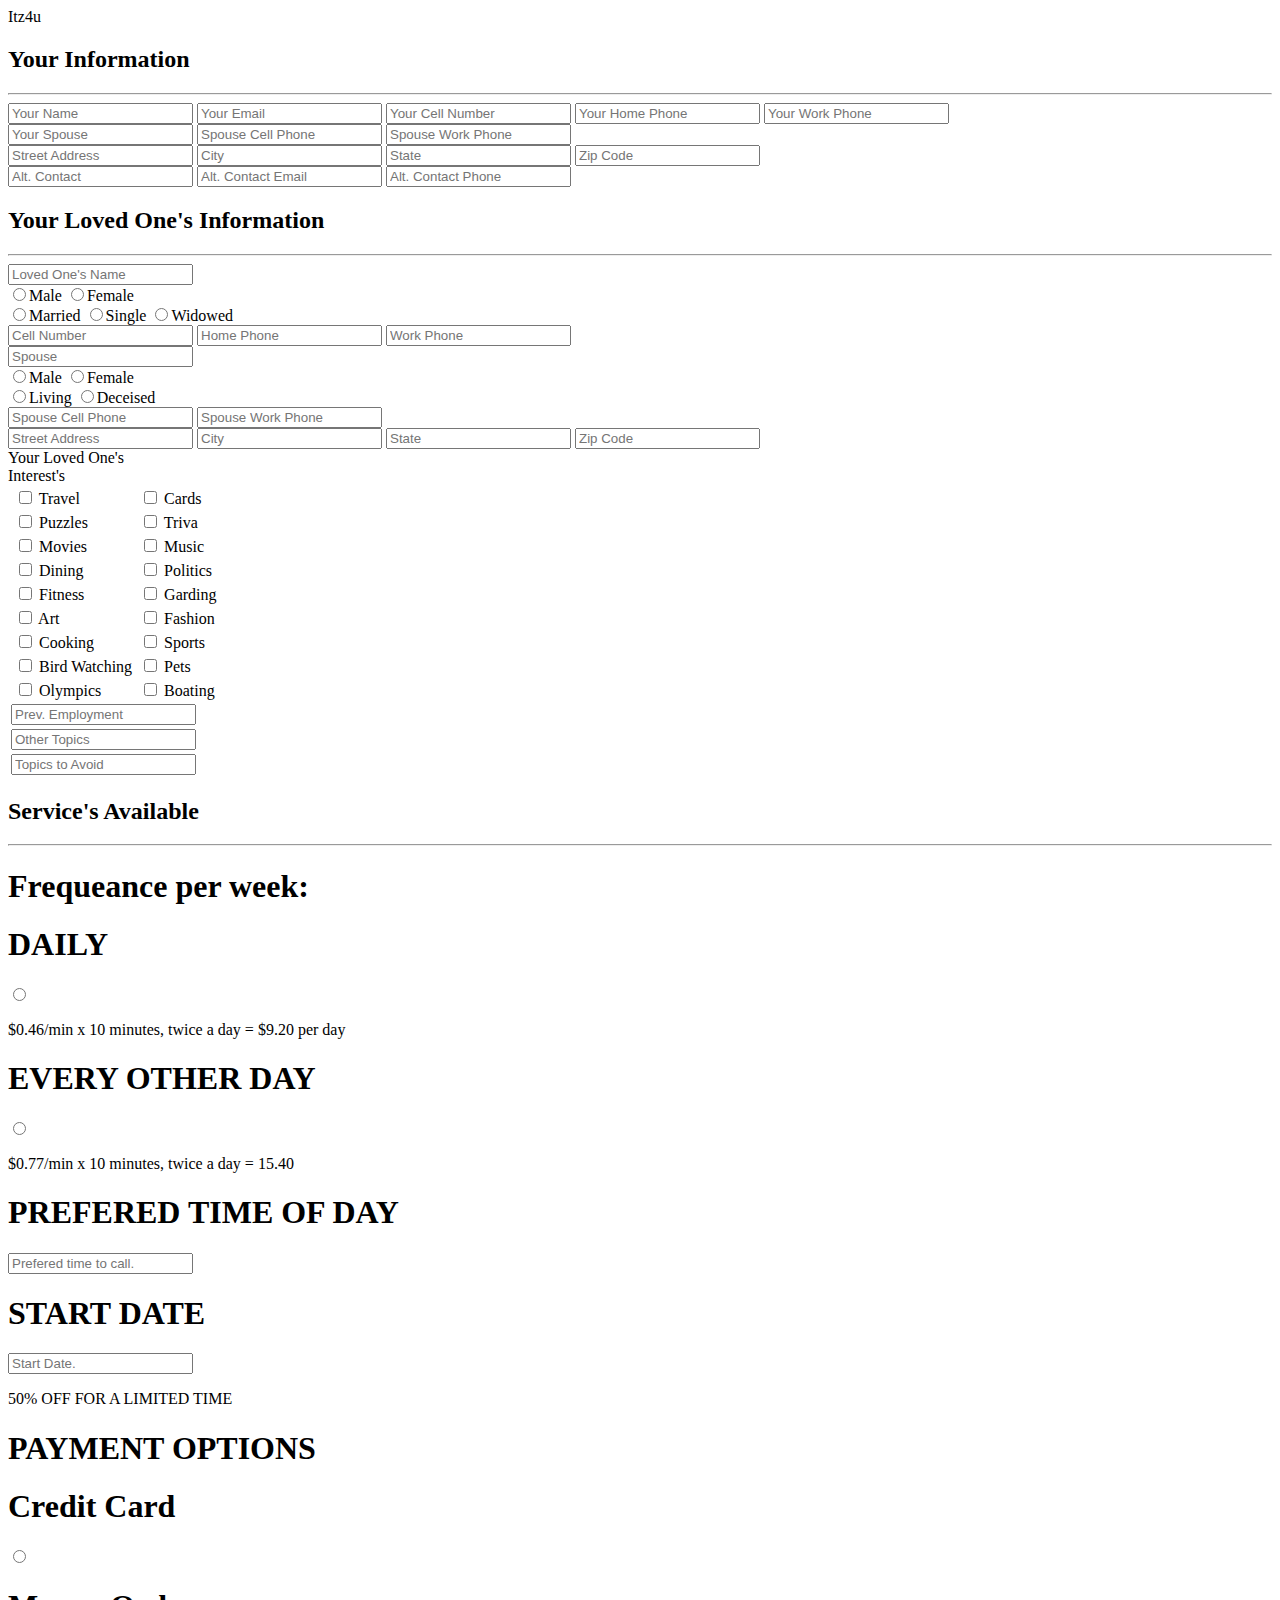
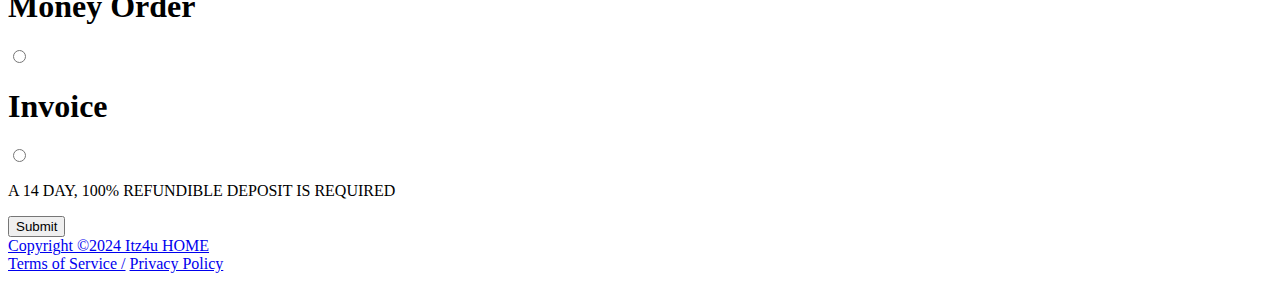
==== index.html @ ecced650 "Update and rename intake_elderly_three.html to index.html" ====
<!DOCTYPE html>
<html lang="en">
    <head>

    <meta charset="UTF-8">
    <meta http-equiv="X-UA-Compatible"content="IE=edge">
    <meta name= "viewport" content="width=device-width, initial-scale.0">
    <link rel="stylesheet" href="style.css">
    <title>Itz4u2 | Intake</title>
    <link rel="preconnect" href="https://fonts.googleapis.com">
    <link rel="preconnect" href="https://fonts.gstatic.com" crossorigin>
    <link href="https://fonts.googleapis.com/css2?family=Reenie+Beanie&family=Water+Brush&display=swap" rel="stylesheet">

</head>
<body>
    <!--this is the current intake form 03/21/2024-->
    <header class="homeContact">Itz<span class="red">4</span>u</header>
    
    <!--<div class="contact-container">-->
    <section class="intake-container">
        <form action="https://api.web3forms.com/submit" method="POST" class="intake-container"><!--class="contact-left">-->
            <section class="intake-left">
                <!--<div class="contact-left-title">-->
                <section class="intake-left-title">
                    <h2>Your Information</h2>
                    <hr>
                </section>
                
                <input type="hidden" name="access_key" value="d6e117aa-2dc9-40ef-9eb8-970bbde49632">
                <div class="your-info-1">
                    <input type="text" name="name" placeholder="Your Name" class="intake-contact-inputs" required>
                    <input type="email" name="email" placeholder="Your Email" class="intake-contact-inputs" required>
                    <input type="tel" name="cell phone" placeholder="Your Cell Number" class="intake-contact-inputs" optional>
                    <input type="tel" name="home phone" placeholder="Your Home Phone" class="intake-contact-inputs" optional>
                    <input type="tel" name="work phone" placeholder="Your Work Phone" class="intake-contact-inputs" optional>
                </div>
                <div class="your-info-2">
                    <input type="text" name="spouse" placeholder="Your Spouse" class="intake-contact-inputs" optional>
                    <input type="tel" name="spouse cell phone" placeholder="Spouse Cell Phone" class="intake-contact-inputs" optional>
                    <input type="tel" name="spouse work phone" placeholder="Spouse Work Phone" class="intake-contact-inputs" optional>
                </div>
                <div class="your-info-3">
                    <input type="text" name="street address" placeholder="Street Address" class="intake-contact-inputs" required>
                    <input type="text" name="city" placeholder="City" class="intake-contact-inputs" required>
                    <input type="text" name="state" placeholder="State" class="intake-contact-inputs" required>
                    <input type="text" name="zip code" placeholder="Zip Code" class="intake-contact-inputs" required>
                </div>
                <div class="your-info-4">
                    <input type="text" name="alt contact" placeholder="Alt. Contact" class="intake-contact-inputs" optional>
                    <input type="email" name="alt contact email" placeholder="Alt. Contact Email" class="intake-contact-inputs" optional>
                    <input type="tel" name="alt contact phone" placeholder="Alt. Contact Phone" class="intake-contact-inputs" optional>
                </div>
            </section> 
        
            <section class="intake-right">
            
                <section class="intake-left-title">
                    <h2>Your Loved One's Information</h2>
                    <hr>
                </section>
                <div class="your-info-1">
                    <input type="text" name="target name" placeholder="Loved One's Name" class="intake-contact-inputs" required>
                    <div class="radio-btn">
                        <input type="radio" name="targetsex" name="gender" value="male" class="radio-btn"/><label for="gender">Male</label>
                        <input type="radio" name="targetsex" name="gender" value="female" class="radio-btn"/><label for="gender">Female</label>
                    </div>
                </div>
                <div class="your-info-1">
                    <div class="radio-btn">
                        
                        <input type="radio" name="targetmarried" name="married" value="married" class="radio-btn"/><label for="married">Married</label>
                        <input type="radio" name="targetmarried" name="single" value="single" class="radio-btn"/><label for="single">Single</label>
                        <input type="radio" name="targetmarried" name="widowed" value="widowed" class="radio-btn"/><label for="widowed">Widowed</label>
                        
                    </div>
                </div>
                <div class="your-info-1">
                    <input type="tel" name="target cell phone" placeholder="Cell Number" class="intake-contact-inputs" optional>
                    <input type="tel" name="target home phone" placeholder="Home Phone" class="intake-contact-inputs" optional>
                    <input type="tel" name="target work phone" placeholder="Work Phone" class="intake-contact-inputs" optional>
                </div>
                <div class="your-info-1">
                    <input type="text" name="target spouse" placeholder="Spouse" class="intake-contact-inputs" optional>
                    <div class="radio-btn">
                        <input type="radio" name="spousesex" name="gender" value="male" class="radio-btn"/><label for="gender">Male</label>
                        <input type="radio" name="spousesex" name="gender" value="female" class="radio-btn"/><label for="gender">Female</label>
                        </div>
                    <div class="radio-btn">
                        <input type="radio" name="spouse lvg" value="living" class="radio-btn"/><label for="living">Living</label>
                        <input type="radio" name="spouse lvg" value="living" class="radio-btn"/><label for="living">Deceised</label>
                    </div>
                </div>
                <div class="your-info-2">
                        <input type="tel" name="target spouse cell phone" placeholder="Spouse Cell Phone" class="intake-contact-inputs" optional>
                        <input type="tel" name="target spouse work phone" placeholder="Spouse Work Phone" class="intake-contact-inputs" optional>
                </div>
                <div class="your-info-3">
                    <input type="text" name="target street address" placeholder="Street Address" class="intake-contact-inputs" optional>
                    <input type="text" name="target city" placeholder="City" class="intake-contact-inputs" optional>
                    <input type="text" name="target state" placeholder="State" class="intake-contact-inputs" optional>
                    <input type="text" name="zipcode" placeholder="Zip Code" class="intake-contact-inputs" optional>
                </div>
                
        </section>

        <table class="tbl-int">
            <thead>
                <figcaption>Your Loved One's</figcaption>
                <figcaption>Interest's</figcaption>
                
            </thead>
            <tbody>
            <tr>
                <td class="input-two">&nbsp;<input type="checkbox" id="travel" name="interest" value="travel"> Travel</td>
                <td class="input-two">&nbsp;<input type="checkbox" id="cards" name="interest" value="cards"/><label>  Cards</label></td>
            </tr>
            <tr>
                <td>&nbsp;<input type="checkbox" id="puzzles" name="interest" value="puzzles"/><label>    Puzzles</label></td>
                <td>&nbsp;<input type="checkbox" id="triva" name="interest" value="trvia"/><label>  Triva</label></td>
            </tr>
                <td>&nbsp;<input type="checkbox" id="movies" name="interest" value="movies"/><label>  Movies</label></td>
                <td>&nbsp;<input type="checkbox" id="music" name="interest" value="music" /><label>  Music</label></td>
            <tr>
                <td>&nbsp;<input type="checkbox" id="dining" name="interest" value="dining" /><label>  Dining</label></td>
                <td>&nbsp;<input type="checkbox" id="politics" name="interest" value="politics"/><label>  Politics</label></td>
            </tr>
            <tr>     
                <td>&nbsp;<input type="checkbox" id="fitness" name="interest" value="fitness" /><label>  Fitness</label></td>
                <td>&nbsp;<input type="checkbox" id="garding" name="interest" value="garding" /><label>  Garding</label></td>
            </tr>
            <tr>
                <td>&nbsp;<input type="checkbox" id="art" name="interest" value="art"/><label>  Art</label></td>
                <td>&nbsp;<input type="checkbox" id="fashion" name="interest" value="fashion"/><label>  Fashion</label></td>
            </tr>
            <tr>
                <td>&nbsp;<input type="checkbox" id="cooking" name="interest" value="cooking"/><label>  Cooking</label></td>
                <td>&nbsp;<input type="checkbox" id="sports" name="interest" value="sports"/><label>  Sports</label></td>
            </tr>
            <tr>
                <td>&nbsp;<input type="checkbox" id="bird watching" name="interest" value="bird watching"/><label>  Bird Watching</label></td>
                <td>&nbsp;<input type="checkbox" id="pets" name="interest" value="pets" /><label>  Pets</label></td>
            </tr>
            <tr>        
                <td>&nbsp;<input type="checkbox" id="olympics" name="interest" value="olympics" /><label>  Olympics</label></td>
                <td>&nbsp;<input type="checkbox" id="boating" name="interest" value="boating"/><label>  Boating &nbsp; &nbsp;</label></td>
            </tr>
            <tr>
                <td class="input-one" colspan="2"><input type="text" id="otherinterest" name="prev employment" placeholder="Prev. Employment" class="radio-btn-2" aria-label="Other interest"/></td>
            </tr>
            <tr>
                <td colspan="2"><input type="text" id="otherinterest" name="other" placeholder="Other Topics" class="radio-btn-2" aria-label="Other interest"/></td>
            </tr>
            <tr>
                <td colspan="2"><input type="text" id="otherinterest" name="topics to avoid" placeholder="Topics to Avoid" class="radio-btn-3" aria-label="Other interest"/></td>

            </tr>
        
            </tbody>  
        </table>

        <section class="intake-right">
            
            <section class="intake-left-title">
                <h2>Service's Available</h2>
                <hr>
            </section>
            <div class="intake-info-1">
                <h1>Frequeance per week:</h1>
        
                <div class="intake-info-1">

            <h1>DAILY</h1>
                    <input type="radio" name="daily" value="daily" class="radio-btn"/>
                    <p>$0.46/min x 10 minutes, twice a day = $9.20 per day</p>

                    <h1>EVERY OTHER DAY</h1>
                    <input type="radio" name="daily" value="every other day" class="radio-btn"/>
                    <p>$0.77/min x 10 minutes, twice a day = 15.40</p>

                    <h1>PREFERED TIME OF DAY</h1>
                    <input type="text" id="time" name="time" placeholder="Prefered time to call." class="radio-btn-3">

                    <h1>START DATE</h1>
                    <input type="text" id="start date" name="time" placeholder="Start Date." class="radio-btn-3">
                    
                </div>
                <div class="fifty-off">
                <div class="radio-btn">
                    <p class="50off">50% OFF FOR A LIMITED TIME</p>
                </div>
                </div>


                
            </div>
            <div class="intake-info-1">
            
                    <h1>PAYMENT OPTIONS</h1>
                    <h1>Credit Card</h1>
                    <input type="radio" name="payment" name="c/c" value="c/c" class="radio-btn"/>
                    <h1>Money Order</h1>
                    <input type="radio" name="payment" name="money order" value="money order" class="radio-btn"/>
                    <h1>Invoice</h1>
                    <input type="radio" name="payment" name="invoice" value="invoice" class="radio-btn"/>
                    
        
                <p class="intake-p-refund"> A 14 DAY, 100% REFUNDIBLE DEPOSIT IS REQUIRED </p>
            </div>
        </section>

    
                <button id="btn-intk" type="submit">Submit</button>
                        
  
            

                    <!--</form> -->

                <!--<input type="hidden" name="_next" value="https://yourdomain.co/thanks.html">-->
                <input type="hidden" name="_subject" subject-line="Itz4u Intake Form"value="New submission from ITZ4u!">

            
        </form>    
    
        
    </section>

</body>

<footer class="intake-foot">
    <a class="copyRight" href="copyRight.html">Copyright &copy;2024 Itz<span class="red">4</span>u</a><a class="copyRight" href="index.html"> HOME</a>
    <br>
    <a class="copyRight" href="term_of_service.html">Terms of Service /</a>
    <a class="copyRight" href="privacy-policy.html">Privacy Policy</a>
</footer>





</html>
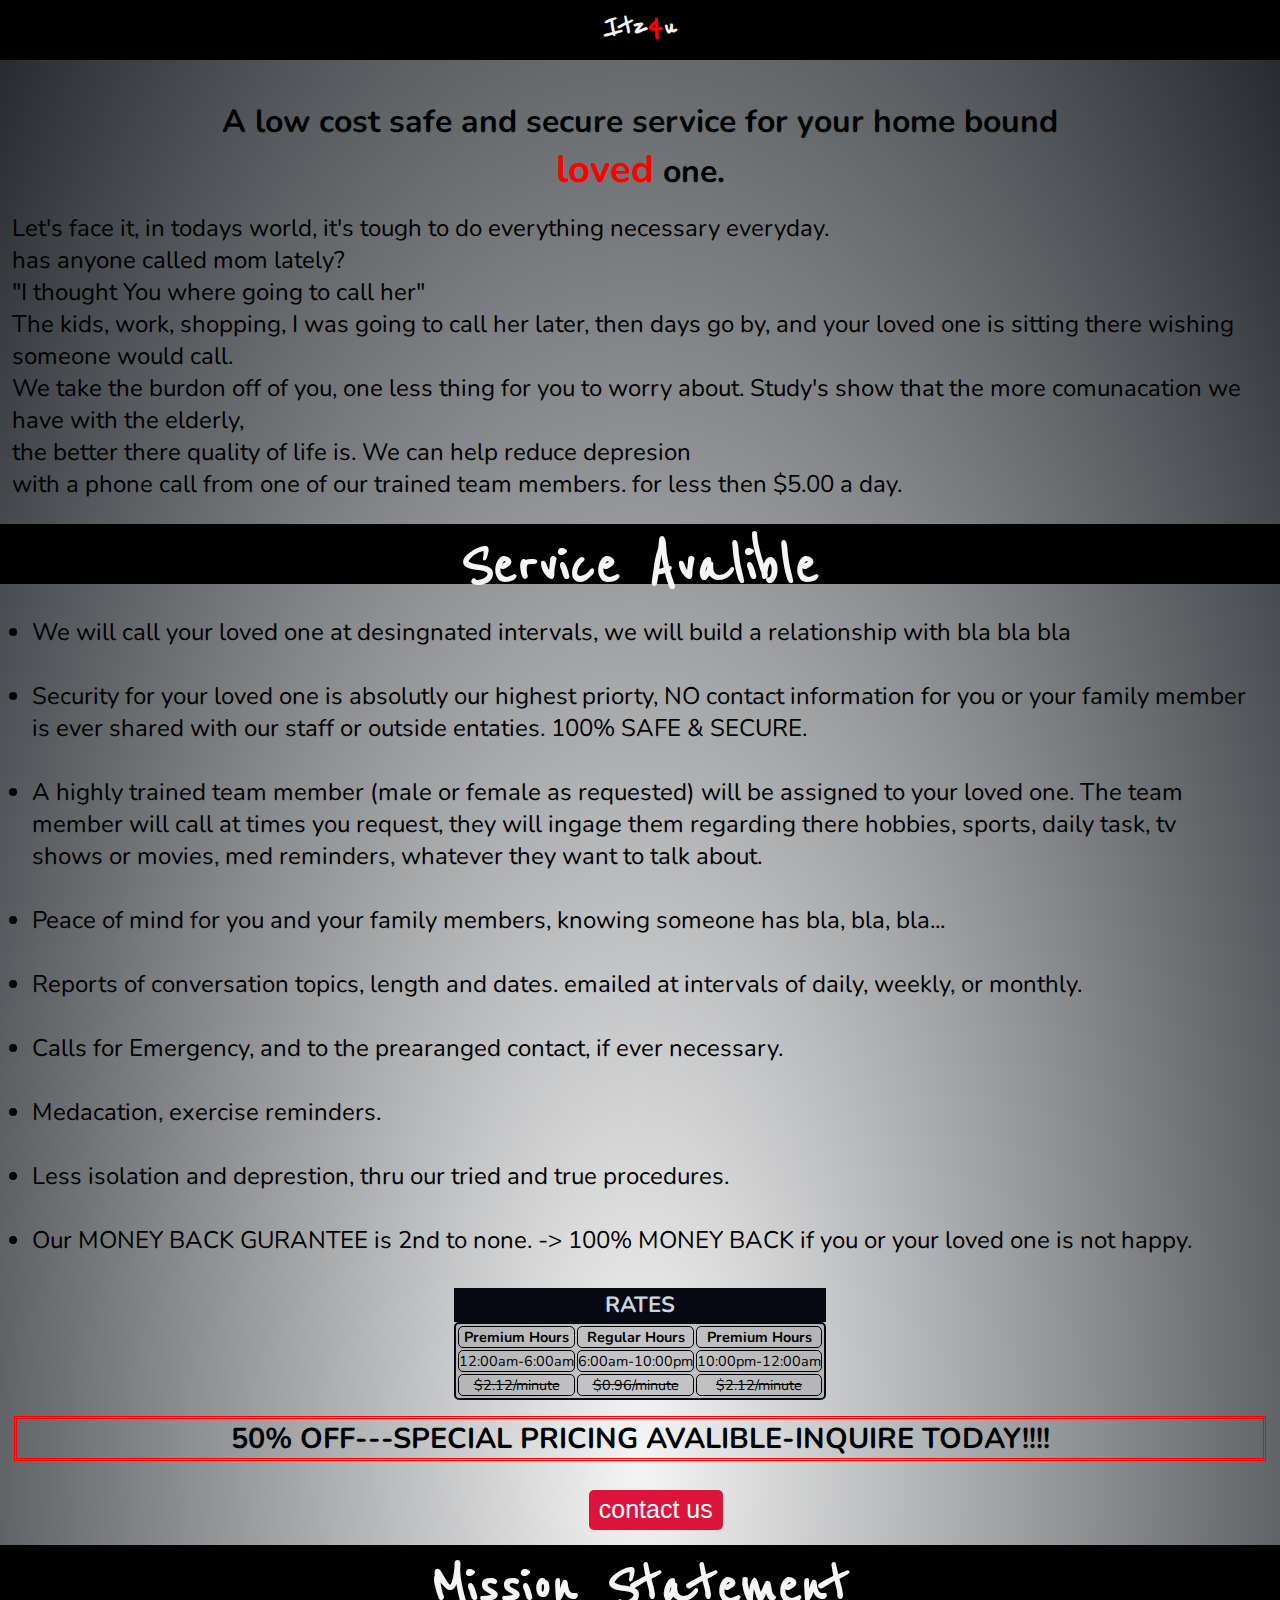
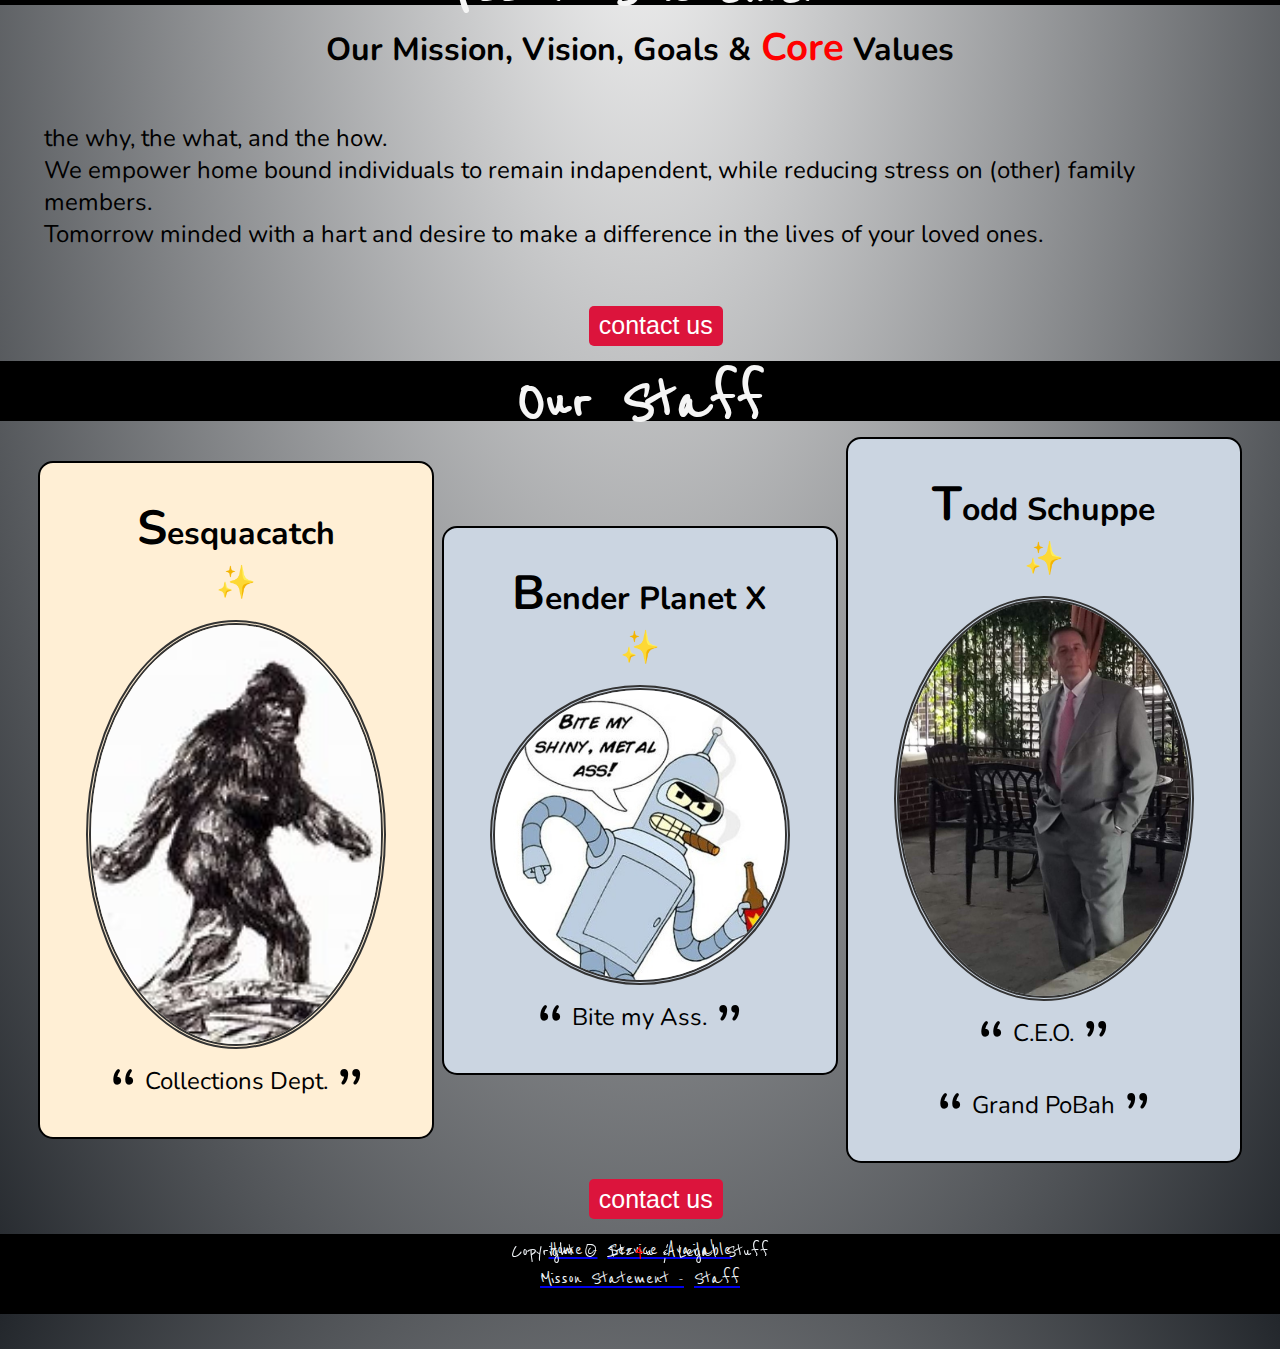
==== commit 81b7b77f: "Add files via upload" ====
--- a/index.html
+++ b/index.html
@@ -1,241 +1,225 @@
-<!DOCTYPE html>
-<html lang="en">
-    <head>
-
-    <meta charset="UTF-8">
-    <meta http-equiv="X-UA-Compatible"content="IE=edge">
-    <meta name= "viewport" content="width=device-width, initial-scale.0">
-    <link rel="stylesheet" href="style.css">
-    <title>Itz4u2 | Intake</title>
-    <link rel="preconnect" href="https://fonts.googleapis.com">
-    <link rel="preconnect" href="https://fonts.gstatic.com" crossorigin>
-    <link href="https://fonts.googleapis.com/css2?family=Reenie+Beanie&family=Water+Brush&display=swap" rel="stylesheet">
-
-</head>
-<body>
-    <!--this is the current intake form 03/21/2024-->
-    <header class="homeContact">Itz<span class="red">4</span>u</header>
-    
-    <!--<div class="contact-container">-->
-    <section class="intake-container">
-        <form action="https://api.web3forms.com/submit" method="POST" class="intake-container"><!--class="contact-left">-->
-            <section class="intake-left">
-                <!--<div class="contact-left-title">-->
-                <section class="intake-left-title">
-                    <h2>Your Information</h2>
-                    <hr>
-                </section>
-                
-                <input type="hidden" name="access_key" value="d6e117aa-2dc9-40ef-9eb8-970bbde49632">
-                <div class="your-info-1">
-                    <input type="text" name="name" placeholder="Your Name" class="intake-contact-inputs" required>
-                    <input type="email" name="email" placeholder="Your Email" class="intake-contact-inputs" required>
-                    <input type="tel" name="cell phone" placeholder="Your Cell Number" class="intake-contact-inputs" optional>
-                    <input type="tel" name="home phone" placeholder="Your Home Phone" class="intake-contact-inputs" optional>
-                    <input type="tel" name="work phone" placeholder="Your Work Phone" class="intake-contact-inputs" optional>
-                </div>
-                <div class="your-info-2">
-                    <input type="text" name="spouse" placeholder="Your Spouse" class="intake-contact-inputs" optional>
-                    <input type="tel" name="spouse cell phone" placeholder="Spouse Cell Phone" class="intake-contact-inputs" optional>
-                    <input type="tel" name="spouse work phone" placeholder="Spouse Work Phone" class="intake-contact-inputs" optional>
-                </div>
-                <div class="your-info-3">
-                    <input type="text" name="street address" placeholder="Street Address" class="intake-contact-inputs" required>
-                    <input type="text" name="city" placeholder="City" class="intake-contact-inputs" required>
-                    <input type="text" name="state" placeholder="State" class="intake-contact-inputs" required>
-                    <input type="text" name="zip code" placeholder="Zip Code" class="intake-contact-inputs" required>
-                </div>
-                <div class="your-info-4">
-                    <input type="text" name="alt contact" placeholder="Alt. Contact" class="intake-contact-inputs" optional>
-                    <input type="email" name="alt contact email" placeholder="Alt. Contact Email" class="intake-contact-inputs" optional>
-                    <input type="tel" name="alt contact phone" placeholder="Alt. Contact Phone" class="intake-contact-inputs" optional>
-                </div>
-            </section> 
-        
-            <section class="intake-right">
-            
-                <section class="intake-left-title">
-                    <h2>Your Loved One's Information</h2>
-                    <hr>
-                </section>
-                <div class="your-info-1">
-                    <input type="text" name="target name" placeholder="Loved One's Name" class="intake-contact-inputs" required>
-                    <div class="radio-btn">
-                        <input type="radio" name="targetsex" name="gender" value="male" class="radio-btn"/><label for="gender">Male</label>
-                        <input type="radio" name="targetsex" name="gender" value="female" class="radio-btn"/><label for="gender">Female</label>
-                    </div>
-                </div>
-                <div class="your-info-1">
-                    <div class="radio-btn">
-                        
-                        <input type="radio" name="targetmarried" name="married" value="married" class="radio-btn"/><label for="married">Married</label>
-                        <input type="radio" name="targetmarried" name="single" value="single" class="radio-btn"/><label for="single">Single</label>
-                        <input type="radio" name="targetmarried" name="widowed" value="widowed" class="radio-btn"/><label for="widowed">Widowed</label>
-                        
-                    </div>
-                </div>
-                <div class="your-info-1">
-                    <input type="tel" name="target cell phone" placeholder="Cell Number" class="intake-contact-inputs" optional>
-                    <input type="tel" name="target home phone" placeholder="Home Phone" class="intake-contact-inputs" optional>
-                    <input type="tel" name="target work phone" placeholder="Work Phone" class="intake-contact-inputs" optional>
-                </div>
-                <div class="your-info-1">
-                    <input type="text" name="target spouse" placeholder="Spouse" class="intake-contact-inputs" optional>
-                    <div class="radio-btn">
-                        <input type="radio" name="spousesex" name="gender" value="male" class="radio-btn"/><label for="gender">Male</label>
-                        <input type="radio" name="spousesex" name="gender" value="female" class="radio-btn"/><label for="gender">Female</label>
-                        </div>
-                    <div class="radio-btn">
-                        <input type="radio" name="spouse lvg" value="living" class="radio-btn"/><label for="living">Living</label>
-                        <input type="radio" name="spouse lvg" value="living" class="radio-btn"/><label for="living">Deceised</label>
-                    </div>
-                </div>
-                <div class="your-info-2">
-                        <input type="tel" name="target spouse cell phone" placeholder="Spouse Cell Phone" class="intake-contact-inputs" optional>
-                        <input type="tel" name="target spouse work phone" placeholder="Spouse Work Phone" class="intake-contact-inputs" optional>
-                </div>
-                <div class="your-info-3">
-                    <input type="text" name="target street address" placeholder="Street Address" class="intake-contact-inputs" optional>
-                    <input type="text" name="target city" placeholder="City" class="intake-contact-inputs" optional>
-                    <input type="text" name="target state" placeholder="State" class="intake-contact-inputs" optional>
-                    <input type="text" name="zipcode" placeholder="Zip Code" class="intake-contact-inputs" optional>
-                </div>
-                
-        </section>
-
-        <table class="tbl-int">
-            <thead>
-                <figcaption>Your Loved One's</figcaption>
-                <figcaption>Interest's</figcaption>
-                
-            </thead>
-            <tbody>
-            <tr>
-                <td class="input-two">&nbsp;<input type="checkbox" id="travel" name="interest" value="travel"> Travel</td>
-                <td class="input-two">&nbsp;<input type="checkbox" id="cards" name="interest" value="cards"/><label>  Cards</label></td>
-            </tr>
-            <tr>
-                <td>&nbsp;<input type="checkbox" id="puzzles" name="interest" value="puzzles"/><label>    Puzzles</label></td>
-                <td>&nbsp;<input type="checkbox" id="triva" name="interest" value="trvia"/><label>  Triva</label></td>
-            </tr>
-                <td>&nbsp;<input type="checkbox" id="movies" name="interest" value="movies"/><label>  Movies</label></td>
-                <td>&nbsp;<input type="checkbox" id="music" name="interest" value="music" /><label>  Music</label></td>
-            <tr>
-                <td>&nbsp;<input type="checkbox" id="dining" name="interest" value="dining" /><label>  Dining</label></td>
-                <td>&nbsp;<input type="checkbox" id="politics" name="interest" value="politics"/><label>  Politics</label></td>
-            </tr>
-            <tr>     
-                <td>&nbsp;<input type="checkbox" id="fitness" name="interest" value="fitness" /><label>  Fitness</label></td>
-                <td>&nbsp;<input type="checkbox" id="garding" name="interest" value="garding" /><label>  Garding</label></td>
-            </tr>
-            <tr>
-                <td>&nbsp;<input type="checkbox" id="art" name="interest" value="art"/><label>  Art</label></td>
-                <td>&nbsp;<input type="checkbox" id="fashion" name="interest" value="fashion"/><label>  Fashion</label></td>
-            </tr>
-            <tr>
-                <td>&nbsp;<input type="checkbox" id="cooking" name="interest" value="cooking"/><label>  Cooking</label></td>
-                <td>&nbsp;<input type="checkbox" id="sports" name="interest" value="sports"/><label>  Sports</label></td>
-            </tr>
-            <tr>
-                <td>&nbsp;<input type="checkbox" id="bird watching" name="interest" value="bird watching"/><label>  Bird Watching</label></td>
-                <td>&nbsp;<input type="checkbox" id="pets" name="interest" value="pets" /><label>  Pets</label></td>
-            </tr>
-            <tr>        
-                <td>&nbsp;<input type="checkbox" id="olympics" name="interest" value="olympics" /><label>  Olympics</label></td>
-                <td>&nbsp;<input type="checkbox" id="boating" name="interest" value="boating"/><label>  Boating &nbsp; &nbsp;</label></td>
-            </tr>
-            <tr>
-                <td class="input-one" colspan="2"><input type="text" id="otherinterest" name="prev employment" placeholder="Prev. Employment" class="radio-btn-2" aria-label="Other interest"/></td>
-            </tr>
-            <tr>
-                <td colspan="2"><input type="text" id="otherinterest" name="other" placeholder="Other Topics" class="radio-btn-2" aria-label="Other interest"/></td>
-            </tr>
-            <tr>
-                <td colspan="2"><input type="text" id="otherinterest" name="topics to avoid" placeholder="Topics to Avoid" class="radio-btn-3" aria-label="Other interest"/></td>
-
-            </tr>
-        
-            </tbody>  
-        </table>
-
-        <section class="intake-right">
-            
-            <section class="intake-left-title">
-                <h2>Service's Available</h2>
-                <hr>
-            </section>
-            <div class="intake-info-1">
-                <h1>Frequeance per week:</h1>
-        
-                <div class="intake-info-1">
-
-            <h1>DAILY</h1>
-                    <input type="radio" name="daily" value="daily" class="radio-btn"/>
-                    <p>$0.46/min x 10 minutes, twice a day = $9.20 per day</p>
-
-                    <h1>EVERY OTHER DAY</h1>
-                    <input type="radio" name="daily" value="every other day" class="radio-btn"/>
-                    <p>$0.77/min x 10 minutes, twice a day = 15.40</p>
-
-                    <h1>PREFERED TIME OF DAY</h1>
-                    <input type="text" id="time" name="time" placeholder="Prefered time to call." class="radio-btn-3">
-
-                    <h1>START DATE</h1>
-                    <input type="text" id="start date" name="time" placeholder="Start Date." class="radio-btn-3">
-                    
-                </div>
-                <div class="fifty-off">
-                <div class="radio-btn">
-                    <p class="50off">50% OFF FOR A LIMITED TIME</p>
-                </div>
-                </div>
-
-
-                
-            </div>
-            <div class="intake-info-1">
-            
-                    <h1>PAYMENT OPTIONS</h1>
-                    <h1>Credit Card</h1>
-                    <input type="radio" name="payment" name="c/c" value="c/c" class="radio-btn"/>
-                    <h1>Money Order</h1>
-                    <input type="radio" name="payment" name="money order" value="money order" class="radio-btn"/>
-                    <h1>Invoice</h1>
-                    <input type="radio" name="payment" name="invoice" value="invoice" class="radio-btn"/>
-                    
-        
-                <p class="intake-p-refund"> A 14 DAY, 100% REFUNDIBLE DEPOSIT IS REQUIRED </p>
-            </div>
-        </section>
-
-    
-                <button id="btn-intk" type="submit">Submit</button>
-                        
-  
-            
-
-                    <!--</form> -->
-
-                <!--<input type="hidden" name="_next" value="https://yourdomain.co/thanks.html">-->
-                <input type="hidden" name="_subject" subject-line="Itz4u Intake Form"value="New submission from ITZ4u!">
-
-            
-        </form>    
-    
-        
-    </section>
-
-</body>
-
-<footer class="intake-foot">
-    <a class="copyRight" href="copyRight.html">Copyright &copy;2024 Itz<span class="red">4</span>u</a><a class="copyRight" href="index.html"> HOME</a>
-    <br>
-    <a class="copyRight" href="term_of_service.html">Terms of Service /</a>
-    <a class="copyRight" href="privacy-policy.html">Privacy Policy</a>
-</footer>
-
-
-
-
-
-</html>
+<!DOCTYPE html>
+<html lang="en">
+
+<head>
+  <meta charset="UTF-8" />
+  <meta http-equiv="X-UA-Compatible" content="IE=edge" />
+  <meta name="viewport" content="width=device-width, initial-scale=1.0" />
+  <title>Itz4u: Human Contact</title>
+  <link rel="stylesheet" href="style.css" />
+  <link rel="preconnect" href="https://fonts.googleapis.com">
+  <link rel="preconnect" href="https://fonts.gstatic.com" crossorigin>
+  <link href="https://fonts.googleapis.com/css2?family=Reenie+Beanie&family=Water+Brush&display=swap" rel="stylesheet">
+  <link rel="stylesheet"href="style.css"type="text/css">
+</head>
+
+<body>
+
+<!--<div class="preLoadcontainer">
+        <div class="preLoadcontainer1"><q>Mom is so happy when she get's a phone call</q>
+        </div>
+
+        <div class="preLoadcontainer2">HAPPINESS<br>of your elderly parent<br><span class="red">IS</span><br> worth a few cents a day.
+        </div>
+                
+        <div class="preLoadcontainer3">Itz<span class="red">4</span>u
+        </div>
+        <div class="photoSplash1"><img src="images/smoke_sgnl.jpg" width="200px"> </div>
+        <div class="photoSplash2"><img src="images/kid_string_can.jpg" width="200px">  </div>
+        <div class="photoSplash3"><img src="images/psg_a_note.jpg" width="200px" >  </div>
+        <div class="photoSplash4"><img src="images/two_talking.jpg" width="200px">  </div>
+    
+    </div>-->
+
+    <section id="one">
+      <div class="homeHead">
+          <header class="home">Itz<span class="red">4</span>u</header>
+      </div>
+      <section id="page-content">
+
+          <div class="dClass-1">
+              <h2> A low cost safe and secure service for your home bound<br><span class="red">loved</span> one.</h2>
+          </div>
+          
+              <p>Let's face it, in todays world,
+                  it's tough to do everything necessary everyday.<br><span class="calledMom"> has anyone called mom lately?</span><br> "I thought You where going to call her"
+                  <br>
+                  The kids, work, shopping, I was going to call her later, then days go by, and your loved one is sitting there wishing someone would call.
+                  <br>
+                  We take the burdon off of you, one less thing for you to worry about.
+                  Study's show that the more comunacation we have with the elderly,
+                  <br> the better there quality of life is.
+              
+                   We can help reduce depresion 
+                  <br>with a phone call from one of our trained team members.
+                  for less then $5.00 a day.</p>
+          
+      </section>
+  </section>
+
+  <section id="two">
+      <header>
+        <h1>Service Avalible</h1>
+      </header>
+    <div class="dClass-3">
+      <ul>
+        <li>
+          We will call your loved one at desingnated intervals, we will build a relationship with bla bla bla
+        </li>
+        <br>
+        <li>
+          Security for your loved one is absolutly our highest priorty, NO contact information for 
+          you or your family member is ever shared with our staff or outside entaties.  
+          100% SAFE & SECURE.
+        </li>
+        <br> 
+        <li>
+          A highly trained team member (male or female as requested) will be assigned to your loved one.
+          The team member will call at times you request, they will ingage them regarding there hobbies, 
+          sports, daily task, tv shows or movies, med reminders, whatever they want to talk about.
+        </li>
+        <br>          
+    
+        <li>
+            Peace of mind for you and your family members, knowing someone has bla, bla, bla...
+        </li>
+        <br>
+          <li>
+            Reports of conversation topics, length and dates. emailed at intervals of daily, weekly, or monthly.
+            </li>
+            <br>
+          
+          <li>
+            Calls for Emergency, and to the prearanged contact, if ever necessary.
+          </li>
+      
+    <br>
+              
+                      <li>
+                          Medacation, exercise reminders.
+                        </li>
+                        <br>
+                      
+                      <li>
+                          Less isolation and deprestion, thru our tried and true procedures.
+                      </li>
+                  <br>
+                      <li>
+                        Our MONEY BACK GURANTEE is 2nd to none. -> 100% MONEY BACK 
+                        if you or your loved one is not happy.
+                      </li>
+                      
+                      
+                  </ul>
+                </div> 
+                <div class="tbl">
+                <table>
+                      <caption class="tblRates">RATES</caption>
+                  
+                  <tr>
+                                       
+                      <th>Premium Hours</th>
+                      <th>Regular Hours</th>
+                      <th>Premium Hours</th>
+                  </tr>
+                  <tr>
+                      <td>12:00am-6:00am</td>
+                      <td>6:00am-10:00pm</td>
+                      <td>10:00pm-12:00am</td>
+                  </tr>
+                  <tr>
+                      <td><strike>$2.12/minute</strike></td>
+                      <td><strike>$0.96/minute</strike></td>
+                      <td><strike>$2.12/minute</strike></td>
+                  </tr>
+              </table>     
+                </div>
+              <p class="spcPrice">50% OFF---SPECIAL PRICING AVALIBLE-INQUIRE TODAY!!!!</p>
+  </section>
+  <div class="footFade">           
+  <a href=contact_elderly1.html><button type = "button">contact us</button></a>
+  </div>
+
+  <section id="three">
+    <header>
+      <h1>Mission Statement</h1>
+    </header>
+      <h2>Our Mission, Vision, Goals &<span class="red"> Core</span> Values</h2>
+    <div class="dClass-3">
+    <p>the why, the what, and the how.
+    <br>
+      We empower home bound individuals to remain indapendent, while reducing stress on (other) family members.
+    <br>
+      Tomorrow minded with a hart and desire to make a difference in the lives of your <span>loved</span> ones.</p>
+    </div>
+      <div class="footFade">    
+      <a href=contact_elderly1.html><button type = "button">contact us</button></a>
+    </div>
+
+
+  </section>
+  <section id="four">
+  <header>
+    <h1>Our Staff</h1>
+    <nav>
+      <a href="#todd">Todd</a>
+      <a href="#squach">Sesquactch</a>
+      <a href="#bender">Bender</a>
+    </nav>
+  </header>
+
+  <main>
+    <article id="todd" class="card">
+      <figure>
+        <img src="img/todd_in_a_gray_suit.jpg" alt="Joe Coder" width="300" height="300" >
+        <figcaption class="memberfig">Todd Schuppe</figcaption>
+      </figure>
+      <p class="memberP"><span class="nowrap">C.E.O.</span></p>
+      <p>Grand PoBah</p>
+    </article>
+    <article id="squach" class="card">
+      <figure>
+        <img src="img/OIP (17).jpg" alt="squach" width="300" height="300" >
+        <figcaption>Sesquacatch</figcaption>
+      </figure>
+      <p>Collections Dept.</p>
+    </article>
+    <article id="bender" class="card">
+      <figure>
+        <img src="img/avatars-000133086631-hoig49-t500x500.jpg" alt="Jane Dev Rel" width="300" height="300" >
+        <figcaption>Bender <span class="nowrap">Planet X</span></figcaption>
+      </figure>
+      <p>Bite my Ass.</p>
+    </article>
+  </main>
+  </section>
+</div>
+</div>
+  <div class="footFade">
+                        
+    <a href=contact_elderly1.html><button type = "button">contact us</button></a>
+  </div>
+
+</main>
+  </section>
+  </div>
+  </div>
+  <div class="footFade">
+      <footer>
+        <a href="#one"><span class="footSpan">Home -</span></a>
+        <a href="#two"><span class="footSpan">Service Available</span></a><br>
+        <a href="#three"><span class="footSpan">Misson Statement -</span></a>
+        <a href="#four"><span class="footSpan">Staff</span></a>
+      
+        <div class="cRight">
+          <a class="copyRight" href="copyRight.html">Copyright &copy; Itz<span class="red">4</span>u &</a>
+          <a class="copyRight" href="term_of_service.html">Legal Stuff</a>
+        </div>
+      
+      </footer>
+    </div>
+            
+  </section>
+</body>
+
+</html>--- a/style.css
+++ b/style.css
@@ -0,0 +1,1219 @@
+@import url("https://fonts.googleapis.com/css2?family=Nunito&display=swap");
+
+/* || RESET */
+* {
+  margin: 0;
+  padding: 0;
+  box-sizing: border-box;
+}
+p{
+  margin-left: .5em;
+  margin-right: .5em;
+  margin-bottom: 1em;
+  text-align: left;
+  /*background-color: red;*/
+  
+}
+
+img {
+  display: block;
+  max-width: 100%;
+  height: auto;
+}
+
+button{
+  height:40px;
+  color: #fff;
+  background: crimson;
+  font-size: 25px;
+  padding: 5px 10px;
+  /*margin-top: 20px;*/
+  /*margin-left: 2%;*/
+  margin-right: auto;
+  margin-right: auto;
+  margin-bottom: 15px;
+  border: none;
+  border-radius: 5px;
+  transition: 2s ease;
+  cursor: pointer;
+
+
+}
+button:hover{
+  background: none;
+  border: 2px solid crimson;
+  color:crimson;
+  z-index: 1;
+
+}
+/*Varibales*/
+:root {
+  --clr-dark: #070a12;
+  --clr-light: #f1f5f9;
+  --clr-accent: #e11d48;
+  --clr-lightRose: #fb7185;
+  --clr-green: #4ade80;
+  --clr-sky: #38bdf8;
+  --clr-pink: #f472b6;
+  --clr-violet: #a78bfa;
+  --clr-yellow: #facc15;
+  /*--fnt-sm: 15rem;*/
+  --fnt-logo-ext-sm: 8.5rem;
+  --fnt-bold-ext-sm: 200%;
+
+}
+
+
+/* || OPEN SCENE */
+
+.preLoadcontainer{
+  background-color: var(--clr-dark);
+  animation-name: bkgnd;
+  animation-duration: 22s;
+  animation-fill-mode: forwards;
+}
+@keyframes bkgnd{
+  0%{
+      opacity: 100%;
+  }
+  99%{
+      opacity: 100%;
+  }
+  100%{
+      opacity: 0%;
+  }
+}
+
+.preLoadcontainer1{
+  animation-name: expand1;
+  animation-duration: 10s;
+  animation-timing-function: linear;
+  animation-fill-mode: forwards;
+  animation-delay: 1s;
+  
+}
+@keyframes expand1{
+  0% {
+  color: var(--clr-light);
+  transform: scale(0%,0%);
+  opacity: 0%;
+  }    
+  15%{
+  transform: scale(100%,100%);
+  opacity: 100%;
+
+  }
+  75%{
+  
+  }
+  90%{
+      transform: scale(100%,100%);
+      opacity: 100%;    
+  }
+  100%{
+  opacity: 0%;
+  }
+
+}
+
+  
+.preLoadcontainer2{
+  
+  transform: translateY(20rem);
+  animation-name: expand2;
+  animation-duration: 12s;
+  animation-timing-function: linear;
+  animation-fill-mode: forwards;
+  animation-delay: 8s;
+  /*border: 2px solid red;*/
+  /*margin: 0% 0% 0% 2%;*/
+  /*padding: 5em 0em 0em 8em;*/
+}
+
+
+@keyframes expand2{
+  0% {
+  color: var(--clr-light);
+      transform: scale(0%,0%);
+
+  opacity: 0%}
+      
+  25%{
+  transform: scale(100%,100%);
+          
+  opacity: 100%;
+  }
+  50%{
+  transform: scale(100%,100%);
+  opacity: 50%;
+  }
+  75%{
+          
+  }
+  100%{
+      
+  opacity: 0%;
+  }
+}
+.preLoadcontainer3{
+  color: var(--clr-light);
+  animation-name: expand3;
+  animation-duration: 32s;
+  animation-timing-function: linear;
+  animation-fill-mode: forwards;
+  animation-delay: .2s;
+}
+  
+  
+      
+@keyframes expand3{
+      0% {
+      
+      transform: scale(0%,0%);
+  
+      opacity: 0%;
+      }
+          
+      2%{
+      color: var(--clr-pink);
+      transform: scale(100%,100%);     
+      opacity: 100%;
+      }
+      50%{
+      
+      }
+      99%{
+          opacity: 100%;
+              
+      }
+      100%{
+          
+          opacity: 0%;
+  }
+
+}
+
+.photoSplash1{
+  opacity: 0;
+  animation-name: expand3;
+  animation-duration: .8s;
+  animation-delay: 17.5s;
+}
+  
+  
+      
+@keyframes expand3{
+      0% {
+  
+      opacity: 100%}
+          
+      2%{
+              
+  
+      }
+      50%{
+      
+      }
+      98%{
+      
+              
+      }
+      100%{
+          
+          opacity: 100%;
+  }
+
+}
+
+.photoSplash2{
+  opacity: 0;
+  animation-name: expand4;
+  animation-duration: .8s;
+  animation-delay: 18.3s;
+}
+  
+@keyframes expand4{
+      0% {
+      opacity: 100%
+      }
+      2%{
+      }
+      50%{
+      }
+      98%{       
+      }
+      100%{
+      opacity: 100%;
+  }
+
+}
+
+.photoSplash3{
+  opacity: 0;
+  animation-name: expand5;
+  animation-duration: .8s;
+  animation-delay: 19.1s;
+}
+  
+  
+      
+@keyframes expand5{
+      0% {
+  
+      opacity: 100%}
+          
+      2%{
+              
+  
+      }
+      50%{
+      
+      }
+      98%{
+      
+              
+      }
+      100%{
+          
+          opacity: 100%;
+  }
+
+}
+
+.photoSplash4{
+  opacity: 0;
+  animation-name: expand6;
+  animation-duration: .8s;
+  animation-delay: 19.9s;
+}
+  
+  
+      
+@keyframes expand6{
+      0% {
+  
+      opacity: 100%}
+          
+      2%{
+              
+  
+      }
+      50%{
+      
+      }
+      98%{
+      
+              
+      }
+      100%{
+          
+          opacity: 100%;
+  }
+
+}
+
+.preLoadcontainer{
+
+  width: 100%;
+  height: 100%;
+  position: fixed;
+
+  z-index: 1;
+      
+          
+}
+  
+.preLoadcontainer1{
+  opacity: 0;
+  width: 100%;
+  height: 200px;
+  margin-top: 40%;
+  margin-left: 1em;
+  margin-right: 1em;
+  max-width: 85vw;
+  overflow: wrap;
+  font-size: 18px;
+  position: fixed;
+  text-align: center;
+}
+
+.preLoadcontainer2{
+  opacity: 0;
+  width: 100%;
+  height: 200px;
+  margin-top: 40%;
+  margin-left: 1em;
+  margin-right: 1em;
+  max-width: 85vw;
+  overflow: wrap;
+  font-size: 18px;
+  position: fixed;
+  text-align: center;
+  z-index: 1;
+}
+
+.preLoadcontainer3{
+  font-family: "Reenie Beanie";
+  opacity: 0;
+  position: fixed;
+  bottom:0;
+  /*padding-bottom: 25px;*/
+  width:100%;
+  text-align: center;
+  z-index: 2;
+  
+}
+.photoSplash1{
+  opacity: 0;
+  display:grid;
+  place-content: center;
+  margin-top: 5%;
+  
+}
+.photoSplash2{
+  display: grid;
+  place-content: center;    
+  margin-top: 40px;
+}
+
+.photoSplash3{
+  display: grid;
+  place-content: center;
+  margin-top: 40px;
+}
+.photoSplash4{
+  display: grid;
+  place-content: center;
+  margin-top: 40px;
+}        
+.red{
+  color: red;
+  font-size: larger;
+  
+}
+/* end of open scene --------------------------------------------------------------*/
+/* || UTILITY CLASSES */
+.nowrap {
+  white-space: nowrap;
+}
+
+/* || GENERAL STYLES */
+html {
+  scroll-behavior: smooth;
+}
+
+body {
+  width: 98%vw;
+  font: 1.5rem "Nunito", sans-serif;
+  min-height: 100vh;
+  background-color: #2d333b;
+  background-image: radial-gradient(whitesmoke, #23272c);
+  display: flex;
+  flex-direction: column;
+  /*border: 4px solid blue;*/
+}
+
+header,
+footer {
+
+  position: sticky;
+  background-color: black;
+  color: whitesmoke;
+  text-align: center;
+  font-family: "Reenie Beanie";
+  z-index: 1;
+  text-decoration: none;
+  /*border: 4px solid green;*/
+}
+
+header {
+  top: 0;
+}
+
+nav {
+  background-color: #fff;
+  padding: 0.5rem;
+  border-bottom: 2px solid #000;
+  font-weight: bolder;
+  display: flex;
+  justify-content: space-evenly;
+}
+
+nav a:any-link {
+  color: #000;
+}
+
+nav :is(a:hover, a:focus) {
+  color: hsla(0, 0%, 20%, 0.6);
+}
+
+nav a:active {
+  color: red;
+}
+
+main, .dClass-3 {
+  flex-grow: 1;
+  display: flex;
+  flex-direction: column;
+  align-items: center;
+  gap: .5rem;
+  padding: 2rem;
+
+}
+
+
+table, th, tr, td{
+
+  
+  border: 1px solid black;
+  border-radius: 5px;
+  /*display: flex;*/
+  /*margin-left: auto;
+  margin-right: auto;*/
+  font-size: .9rem;
+    
+}
+table{
+  border: 2px solid var(--clr-dark);
+  border-radius: 5px;
+  margin-bottom: 1rem;
+  background-color: rgba(159, 159, 164, 0.512);
+  text-align: center;
+  margin-left: auto;
+  margin-right: auto;
+
+  
+}
+.tblRates{
+  border: 2px solid var(--clr-dark);
+  background-color: var(--clr-dark);
+  color: #cbd5e1;
+  /*font-size: larger;*/
+  font-weight: bolder;
+}
+.tbl{
+  /*width: 100%;*/
+  /*overflow: auto;*/
+  /*min-width: 100px;*/
+  font-size: 6px;
+  
+}
+
+.spcPrice{
+  font-weight: bold;
+  font-size: larger;
+  text-align: center;
+  border: 3px double red;
+}
+
+
+footer {
+  /*background-color: red;*/
+  bottom: 0;
+  text-decoration: none;
+  height:80px;
+  z-index: 1;
+}
+.footFade{
+
+  z-index: 1;
+}
+.footSpan{
+  color: var(--clr-light);
+  text-decoration: none;
+  font-size: 1.4rem;
+}
+.cRight{
+  
+  font-size: 1.4rem;
+  font-family: "Reenie Beanie";
+  position: sticky;
+  bottom:0;
+  padding-bottom: 25px;
+  width:100%;
+  text-align: center;
+
+}
+.copyRight{
+  color: var(--clr-light);
+  text-decoration: none;
+
+}
+
+/* || PROFILE CARD */
+.card {
+  scroll-margin-top: 8rem;
+  width: min(100%, 350px);
+  background-color: #cbd5e1;
+  border: 2px solid #000;
+  border-radius: 15px;
+  padding: 1rem;
+  display: flex;
+  flex-direction: column;
+  align-items: center;
+}
+
+.card:target {
+  border: 2px solid rebeccapurple;
+}
+
+.card figure {
+  display: flex;
+  flex-flow: column nowrap;
+}
+
+.card img {
+  border: 5px double #333;
+  border-radius: 50%;
+}
+
+.card img:not([alt]) {
+  border: 10px solid red;
+}
+
+.card:nth-child(even) {
+  background-color: papayawhip;
+}
+
+.card figcaption, h2 {
+  font-weight: bolder;
+  font-size: 2rem;
+  margin: 1rem;
+  text-align: center;
+}
+
+.card figcaption::after {
+  content: '✨';
+  display: block;
+}
+
+.card figcaption::first-letter {
+  font-size: 3rem;
+}
+
+.card p {
+  position: relative;
+}
+
+.card p::before {
+  content: open-quote;
+  font-size: 3em;
+  position: absolute;
+  top: -0.25em;
+  left: -0.5em;
+}
+
+.card p::after {
+  content: close-quote;
+  font-size: 3em;
+  position: absolute;
+  top: -0.25em;
+  right: -0.5em;
+}
+/* contact us page*/
+.contact-container{
+  height: 78vh;
+  display: flex;
+  align-items: center;
+  justify-content: space-evenly;
+}
+.contact-left{
+  display: flex;
+  flex-direction: column;
+  align-items: start;
+  gap: 10px;
+}
+.contact-left-title h2{
+  font-weight: 600;
+  color: var(--clr-dark);
+  font-size: 40px;
+  margin-bottom: 5px;
+}
+.contact-left-title hr{
+  border:none;
+  width:240px;
+  height:5px;
+  background-color: var(--clr-sky);
+  border-radius: 10px;
+  margin-bottom: 20px;
+}
+.contact-inputs{
+  width:400px;
+  height:50px;
+  border:none;
+  outline:none;
+  padding-left:25px;
+  font-weight: 500;
+  color: black;
+  border-radius: 50px;
+}
+.contact-left textarea{
+  height:140px;
+  padding-top:15px;
+  border-radius: 20px;
+}
+.contact-inputs:focus{
+  border:2px solid var(--clr-accent)
+}
+/* intake page-intake page-intake page intake page- intake page march 25th 2024*/
+.intake-container{
+  height:692vh;
+  display: block;
+  flex-direction: column;
+  align-items: center;
+  justify-content: space-evenly;
+  /*border:2px solid red;*/
+}
+.intake-left{
+  
+  display: flex;
+  flex-direction: column;
+  align-items: center;
+  gap: 10px;
+  /*border: 4px solid green;*/
+}
+.intake-right{
+
+  display: flex;
+  flex-direction: column;
+  align-items: center;
+  gap: 10px;
+  /*border: 2px solid blue;*/
+}
+.intake-left-title h2{
+  font-weight: 400;
+  color: var(--clr-dark);
+  font-size: 40px;
+  margin-bottom: 15px;
+}
+.intake-left-title hr{
+  border:none;
+  width:240px;
+  height:5px;
+  background-color: rgb(72, 72, 72);
+  border-radius: 10px;
+  margin-bottom: 20px;
+  margin-left: auto;
+  margin-right: auto;
+}
+.intake-contact-inputs{
+  width:250px;
+  height:30px;
+  border:none;
+  outline:none;
+  padding-left:25px;
+  padding-right: 1px;
+  font-weight: 200;
+  color: black;
+  border-radius:25px;
+
+}
+.intake-foot{
+  position:sticky;
+  /*border:2px solid green;*/
+
+}
+.your-info-1, .your-info-2, .your-info-3, .your-info-4{
+  flex-direction: row;
+  text-align: center;
+  border:2px solid black;
+  border-radius: 15px;
+  background-image: radial-gradient(whitesmoke, #0f0d0d);
+  padding: 10px 5px 10px 5px;
+  
+}
+::placeholder{
+  color:black;
+  opacity: 1;
+  font-weight: bold;
+}
+.intake-info-1{
+  flex-direction: row;
+  text-align: center;
+  border:2px solid black;
+  border-radius: 15px;
+  background-image: radial-gradient(whitesmoke, #0f0d0d);
+  padding: 10px 5px 10px 5px;
+  font-size: .8rem;
+  z-index: 0;
+}
+.intake-p-refund{
+  text-align: center;
+}
+.radio-btn{
+  font-size: 20px;
+  display: flex;
+  flex-direction: row;
+  padding: 10px 0px 10px 0px;
+  text-align: center;
+  margin-left: auto;
+  margin-right: auto;
+  border:2px solid black;
+  border-radius: 15px;
+  background-image: radial-gradient(whitesmoke, #0f0d0d);
+
+}
+.radio-btn-2{
+  font-size: 20px;
+  width:auto;
+  display: flex;
+  flex-direction: row;
+  align-content: center;
+  position: relative;
+  padding: 10px 10px 10px 20px;
+  text-align: center;
+  margin-left: auto;
+  margin-right: auto;
+  border:2px solid rgb(30, 29, 29);
+  border-radius: 15px;
+  background-image: radial-gradient(whitesmoke, #2e2929);
+}
+
+.radio-btn-3{
+  font-size: 20px;
+  width:auto;
+  display: flex;
+  flex-direction: row;
+  position: relative;
+  padding: 10px 10px 10px 20px;
+  text-align: center;
+  margin-left: auto;
+  margin-right: auto;
+  border:2px solid rgb(30, 29, 29);
+  border-radius: 15px;
+  background-image: radial-gradient(whitesmoke, #0f0d0d);
+
+}
+.checkbox{
+  display: flex;
+  border: 5px solid red;
+  padding-left: 15px;
+  text-align: end;
+}
+/*table march 24, 2024   table march 24, 2024  table march 24, 2024   table march 24, 2024*/
+
+.tbl-int{
+  width:65vw;
+  text-align: left;
+  margin-top: 2rem;
+  background-color: #c8cbd8;
+  color: black;
+  font-weight: bold;
+  opacity: 1;
+  display: flexbox;
+  position: relative;
+
+}
+.input-two{
+  width: 100px;
+
+}
+
+figcaption{
+  text-align: center;
+  font-size: 3rem;
+}
+
+table{
+  font-size: 18px;
+  color: black;
+  opacity: 1;
+}
+#btn-intk{
+  display: block;
+  margin-left: auto;
+  margin-right: auto;
+}
+
+
+.intake-inputs:focus{
+  border:2px solid var(--clr-accent)
+}
+
+.serv-aval-container{
+  background-color: red;
+  display: grid;
+  flex-direction: column;
+}
+#serv-aval-left{
+  height:75px;
+  width:375px;
+  background-color: blue;
+  display: flex;
+  flex-direction: column;
+  margin-left: auto;
+  margin-right: auto;
+  font-size: 1.0rem;
+  text-align: center;
+}
+#serv-aval-center{
+  height:75;
+  width:375px;
+  background-color: green;
+  display: inline-flexbox;
+  margin-left: auto;
+  margin-right: auto;
+  text-align: center;
+  font-size: .9rem;
+}
+
+/* || XX SMALL */
+@media screen and (min-width: 320px) {
+  .photoSplash1, .photoSplash2, .photoSplash3, .photoSplash4{
+    width: 100px;
+    display:grid;
+    flex-direction: column;
+    margin-left: auto;
+    margin-right: auto;
+    place-content: center;
+    margin-top: 5%;
+  
+  }
+  main {
+    justify-content: center;
+    flex-flow: row wrap;
+    padding: 1rem;
+  }
+  .homeHead{
+    height: 3.5em;
+
+  }
+  header{
+    font-size: 2.0rem;
+    font-weight: bold;
+    
+  
+  }
+
+  .card {
+    width: min(100%, 400px);
+  }
+
+  .card:last-child {
+    order: -1;
+  }
+
+  button{
+    margin-left: 28%;
+  }
+  form{
+    height:75vh;
+  }
+  .contact-inputs{
+    width:70vw;
+  }
+  
+}
+/* || X SMALL */
+@media screen and (min-width: 375px) {
+  .photoSplash1, .photoSplash2, .photoSplash3, .photoSplash4{
+    width: 118px;
+    display:grid;
+    flex-direction: column;
+    margin-left: auto;
+    margin-right: auto;
+    place-content: center;
+    margin-top: 5%;
+  
+  }
+  table{
+    font-size: larger;
+  }
+  main {
+    justify-content: center;
+    flex-flow: row wrap;
+    padding: 1rem;
+  }
+  .homeHead{
+    height: 3.5em;
+
+  }
+  header{
+    font-size: 2.5rem;
+    font-weight: bold;
+  
+  }
+
+  .card {
+    width: min(100%, 400px);
+  }
+
+  .card:last-child {
+    order: -1;
+  }
+
+  button{
+    margin-left: 33%;
+  }
+  table{
+    font-size: 22px;
+  }
+  .intake-container{
+    height:650vh;
+    display: block;
+    flex-direction: column;
+    align-items: center;
+    justify-content: space-evenly;
+    /*border:2px solid red;*/
+
+  }
+  
+}
+/* || SMALL */
+@media screen and (min-width: 576px) {
+  .photoSplash1, .photoSplash2, .photoSplash3, .photoSplash4{
+    width: 150px;
+    display:grid;
+    flex-direction: column;
+    margin-left: auto;
+    margin-right: auto;
+    place-content: center;
+    margin-top: 0px;
+    
+  
+  }
+  main {
+    justify-content: center;
+    flex-flow: row wrap;
+    padding: 1rem;
+  }
+  .homeHead{
+    height: 3.5em;
+
+  }
+  header{
+    font-size: 2.5rem;
+    font-weight: bold;
+  
+  }
+
+  .card {
+    width: min(100%, 400px);
+  }
+
+  .card:last-child {
+    order: -1;
+  }
+
+  button{
+    margin-left: 38%;
+  }
+  .preLoadcontainer1, .preLoadcontainer2{
+    margin-left: 2.5em;
+    margin-top: 50px;
+  }
+ 
+  .contact-container{
+    height: 78vh;
+    display: flex;
+    align-items: center;
+    justify-content: space-evenly;
+  }
+  .contact-left{
+    display: flex;
+    flex-direction: column;
+    align-items: start;
+    gap: 10px;
+  }
+  .contact-left-title h2{
+    font-weight: 600;
+    color: var(--clr-dark);
+    font-size: 40px;
+    margin-bottom: 5px;
+  }
+  .contact-left-title hr{
+    border:none;
+    width:240px;
+    height:5px;
+    background-color: var(--clr-sky);
+    border-radius: 10px;
+    margin-bottom: 20px;
+  }
+  .contact-inputs{
+    width:200px;
+    height:50px;
+    border:none;
+    outline:none;
+    padding-left:25px;
+    font-weight: 500;
+    color: black;
+    border-radius: 50px;
+  }
+  .contact-left textarea{
+    height:140px;
+    padding-top:15px;
+    border-radius: 20px;
+  }
+  .contact-inputs:focus{
+    border:4px solid var(--clr-accent)
+  }
+  .intake-container{
+    height:568vh;
+  }
+}
+
+/* || MEDIUM */
+@media screen and (min-width: 768px) {
+  header{
+    height:40px;
+    font-size: 2.2rem;
+  }
+
+  .preLoadcontainer1{
+    opacity: 0;
+    width: 100%;
+    height: 200px;
+    margin-top: 10%;
+    margin-left: 1em;
+    margin-right: 1em;
+    max-width: 85vw;
+    overflow: wrap;
+    font-size: 28px;
+    position: fixed;
+    text-align: center;
+  }
+  
+  .preLoadcontainer2{
+    opacity: 0;
+    width: 100%;
+    height: 200px;
+    margin-top: 10%;
+    margin-left: 1em;
+    margin-right: 1em;
+    max-width: 85vw;
+    overflow: wrap;
+    font-size: 28px;
+    position: fixed;
+    text-align: center;
+    z-index: 1;
+  }
+
+  
+  nav {
+    display: none;
+  }
+
+  .card {
+    width: min(100%, 325px);
+  }
+
+  .card figure {
+    flex-flow: column-reverse;
+  }
+
+  .card p {
+    margin-top: 1rem;
+  }
+  .intake-container{
+    height: 585vh;
+  }
+}
+
+/* || LARGE */
+@media screen and (min-width: 992px) {
+  header{
+    height:60px;
+    font-size: 2.2rem;
+  }
+  button{
+    margin-left: 46%;
+  }
+
+  .card {
+    width: min(100%, 400px);
+  }
+
+  .card:nth-child(2) {
+    order: -1;
+  }
+
+  .preLoadcontainer1{
+    opacity: 0;
+    width: 100%;
+    height: 200px;
+    margin-top: 10%;
+    margin-left: 1.5em;
+    margin-right: 1em;
+    max-width: 85vw;
+    overflow: wrap;
+    font-size: 28px;
+    position: fixed;
+    text-align: center;
+    font-size: 225%;
+  }
+  
+  .preLoadcontainer2{
+    opacity: 0;
+    width: 100%;
+    height: 200px;
+    margin-top: 10%;
+    margin-left: 1.8em;
+    margin-right: 0em;
+    max-width: 85vw;
+    overflow: wrap;
+    font-size: 28px;
+    position: fixed;
+    text-align: center;
+    font-size: 225%;
+    z-index: 1;
+  }
+  .preLoadcontainer3{
+    font-family: "Reenie Beanie";
+    opacity: 0;
+    position: fixed;
+    bottom:0;
+    /*padding-bottom: 25px;*/
+    width:100%;
+    text-align: center;
+    z-index: 2;
+    font-size: 175%;
+    
+  }
+  .intake-container{
+    height: 525vh;
+  }
+
+}
+
+/* || XL  */
+@media screen and (min-width: 1200px) {
+  .card {
+    width: min(calc(33% - 1rem), 500px);
+  }
+  .intake-container{
+    height: 250vh;
+  }
+}
+
+/* || MOBILE DEVICE LANDSCAPE  */
+@media screen and (max-height: 425px) and (min-aspect-ratio: 7/4) {
+  h1 {
+    font-size: 1.5rem;
+  }
+
+  nav {
+    display: none;
+  }
+
+  main {
+    flex-flow: row nowrap;
+    justify-content: space-evenly;
+    align-items: stretch;
+  }
+
+  .card {
+    width: min(calc(33% - 0.25rem), 200px);
+  }
+
+  .card :is(figcaption, p) {
+    font-size: 1.25rem;
+  }
+}
+@media (max-width:600px){
+   .contact-right{
+    display: none;
+  }
+  .contact-inputs{
+    width:70vw;
+  }
+}--- a/style.css
+++ b/style.css
@@ -0,0 +1,1219 @@
+@import url("https://fonts.googleapis.com/css2?family=Nunito&display=swap");
+
+/* || RESET */
+* {
+  margin: 0;
+  padding: 0;
+  box-sizing: border-box;
+}
+p{
+  margin-left: .5em;
+  margin-right: .5em;
+  margin-bottom: 1em;
+  text-align: left;
+  /*background-color: red;*/
+  
+}
+
+img {
+  display: block;
+  max-width: 100%;
+  height: auto;
+}
+
+button{
+  height:40px;
+  color: #fff;
+  background: crimson;
+  font-size: 25px;
+  padding: 5px 10px;
+  /*margin-top: 20px;*/
+  /*margin-left: 2%;*/
+  margin-right: auto;
+  margin-right: auto;
+  margin-bottom: 15px;
+  border: none;
+  border-radius: 5px;
+  transition: 2s ease;
+  cursor: pointer;
+
+
+}
+button:hover{
+  background: none;
+  border: 2px solid crimson;
+  color:crimson;
+  z-index: 1;
+
+}
+/*Varibales*/
+:root {
+  --clr-dark: #070a12;
+  --clr-light: #f1f5f9;
+  --clr-accent: #e11d48;
+  --clr-lightRose: #fb7185;
+  --clr-green: #4ade80;
+  --clr-sky: #38bdf8;
+  --clr-pink: #f472b6;
+  --clr-violet: #a78bfa;
+  --clr-yellow: #facc15;
+  /*--fnt-sm: 15rem;*/
+  --fnt-logo-ext-sm: 8.5rem;
+  --fnt-bold-ext-sm: 200%;
+
+}
+
+
+/* || OPEN SCENE */
+
+.preLoadcontainer{
+  background-color: var(--clr-dark);
+  animation-name: bkgnd;
+  animation-duration: 22s;
+  animation-fill-mode: forwards;
+}
+@keyframes bkgnd{
+  0%{
+      opacity: 100%;
+  }
+  99%{
+      opacity: 100%;
+  }
+  100%{
+      opacity: 0%;
+  }
+}
+
+.preLoadcontainer1{
+  animation-name: expand1;
+  animation-duration: 10s;
+  animation-timing-function: linear;
+  animation-fill-mode: forwards;
+  animation-delay: 1s;
+  
+}
+@keyframes expand1{
+  0% {
+  color: var(--clr-light);
+  transform: scale(0%,0%);
+  opacity: 0%;
+  }    
+  15%{
+  transform: scale(100%,100%);
+  opacity: 100%;
+
+  }
+  75%{
+  
+  }
+  90%{
+      transform: scale(100%,100%);
+      opacity: 100%;    
+  }
+  100%{
+  opacity: 0%;
+  }
+
+}
+
+  
+.preLoadcontainer2{
+  
+  transform: translateY(20rem);
+  animation-name: expand2;
+  animation-duration: 12s;
+  animation-timing-function: linear;
+  animation-fill-mode: forwards;
+  animation-delay: 8s;
+  /*border: 2px solid red;*/
+  /*margin: 0% 0% 0% 2%;*/
+  /*padding: 5em 0em 0em 8em;*/
+}
+
+
+@keyframes expand2{
+  0% {
+  color: var(--clr-light);
+      transform: scale(0%,0%);
+
+  opacity: 0%}
+      
+  25%{
+  transform: scale(100%,100%);
+          
+  opacity: 100%;
+  }
+  50%{
+  transform: scale(100%,100%);
+  opacity: 50%;
+  }
+  75%{
+          
+  }
+  100%{
+      
+  opacity: 0%;
+  }
+}
+.preLoadcontainer3{
+  color: var(--clr-light);
+  animation-name: expand3;
+  animation-duration: 32s;
+  animation-timing-function: linear;
+  animation-fill-mode: forwards;
+  animation-delay: .2s;
+}
+  
+  
+      
+@keyframes expand3{
+      0% {
+      
+      transform: scale(0%,0%);
+  
+      opacity: 0%;
+      }
+          
+      2%{
+      color: var(--clr-pink);
+      transform: scale(100%,100%);     
+      opacity: 100%;
+      }
+      50%{
+      
+      }
+      99%{
+          opacity: 100%;
+              
+      }
+      100%{
+          
+          opacity: 0%;
+  }
+
+}
+
+.photoSplash1{
+  opacity: 0;
+  animation-name: expand3;
+  animation-duration: .8s;
+  animation-delay: 17.5s;
+}
+  
+  
+      
+@keyframes expand3{
+      0% {
+  
+      opacity: 100%}
+          
+      2%{
+              
+  
+      }
+      50%{
+      
+      }
+      98%{
+      
+              
+      }
+      100%{
+          
+          opacity: 100%;
+  }
+
+}
+
+.photoSplash2{
+  opacity: 0;
+  animation-name: expand4;
+  animation-duration: .8s;
+  animation-delay: 18.3s;
+}
+  
+@keyframes expand4{
+      0% {
+      opacity: 100%
+      }
+      2%{
+      }
+      50%{
+      }
+      98%{       
+      }
+      100%{
+      opacity: 100%;
+  }
+
+}
+
+.photoSplash3{
+  opacity: 0;
+  animation-name: expand5;
+  animation-duration: .8s;
+  animation-delay: 19.1s;
+}
+  
+  
+      
+@keyframes expand5{
+      0% {
+  
+      opacity: 100%}
+          
+      2%{
+              
+  
+      }
+      50%{
+      
+      }
+      98%{
+      
+              
+      }
+      100%{
+          
+          opacity: 100%;
+  }
+
+}
+
+.photoSplash4{
+  opacity: 0;
+  animation-name: expand6;
+  animation-duration: .8s;
+  animation-delay: 19.9s;
+}
+  
+  
+      
+@keyframes expand6{
+      0% {
+  
+      opacity: 100%}
+          
+      2%{
+              
+  
+      }
+      50%{
+      
+      }
+      98%{
+      
+              
+      }
+      100%{
+          
+          opacity: 100%;
+  }
+
+}
+
+.preLoadcontainer{
+
+  width: 100%;
+  height: 100%;
+  position: fixed;
+
+  z-index: 1;
+      
+          
+}
+  
+.preLoadcontainer1{
+  opacity: 0;
+  width: 100%;
+  height: 200px;
+  margin-top: 40%;
+  margin-left: 1em;
+  margin-right: 1em;
+  max-width: 85vw;
+  overflow: wrap;
+  font-size: 18px;
+  position: fixed;
+  text-align: center;
+}
+
+.preLoadcontainer2{
+  opacity: 0;
+  width: 100%;
+  height: 200px;
+  margin-top: 40%;
+  margin-left: 1em;
+  margin-right: 1em;
+  max-width: 85vw;
+  overflow: wrap;
+  font-size: 18px;
+  position: fixed;
+  text-align: center;
+  z-index: 1;
+}
+
+.preLoadcontainer3{
+  font-family: "Reenie Beanie";
+  opacity: 0;
+  position: fixed;
+  bottom:0;
+  /*padding-bottom: 25px;*/
+  width:100%;
+  text-align: center;
+  z-index: 2;
+  
+}
+.photoSplash1{
+  opacity: 0;
+  display:grid;
+  place-content: center;
+  margin-top: 5%;
+  
+}
+.photoSplash2{
+  display: grid;
+  place-content: center;    
+  margin-top: 40px;
+}
+
+.photoSplash3{
+  display: grid;
+  place-content: center;
+  margin-top: 40px;
+}
+.photoSplash4{
+  display: grid;
+  place-content: center;
+  margin-top: 40px;
+}        
+.red{
+  color: red;
+  font-size: larger;
+  
+}
+/* end of open scene --------------------------------------------------------------*/
+/* || UTILITY CLASSES */
+.nowrap {
+  white-space: nowrap;
+}
+
+/* || GENERAL STYLES */
+html {
+  scroll-behavior: smooth;
+}
+
+body {
+  width: 98%vw;
+  font: 1.5rem "Nunito", sans-serif;
+  min-height: 100vh;
+  background-color: #2d333b;
+  background-image: radial-gradient(whitesmoke, #23272c);
+  display: flex;
+  flex-direction: column;
+  /*border: 4px solid blue;*/
+}
+
+header,
+footer {
+
+  position: sticky;
+  background-color: black;
+  color: whitesmoke;
+  text-align: center;
+  font-family: "Reenie Beanie";
+  z-index: 1;
+  text-decoration: none;
+  /*border: 4px solid green;*/
+}
+
+header {
+  top: 0;
+}
+
+nav {
+  background-color: #fff;
+  padding: 0.5rem;
+  border-bottom: 2px solid #000;
+  font-weight: bolder;
+  display: flex;
+  justify-content: space-evenly;
+}
+
+nav a:any-link {
+  color: #000;
+}
+
+nav :is(a:hover, a:focus) {
+  color: hsla(0, 0%, 20%, 0.6);
+}
+
+nav a:active {
+  color: red;
+}
+
+main, .dClass-3 {
+  flex-grow: 1;
+  display: flex;
+  flex-direction: column;
+  align-items: center;
+  gap: .5rem;
+  padding: 2rem;
+
+}
+
+
+table, th, tr, td{
+
+  
+  border: 1px solid black;
+  border-radius: 5px;
+  /*display: flex;*/
+  /*margin-left: auto;
+  margin-right: auto;*/
+  font-size: .9rem;
+    
+}
+table{
+  border: 2px solid var(--clr-dark);
+  border-radius: 5px;
+  margin-bottom: 1rem;
+  background-color: rgba(159, 159, 164, 0.512);
+  text-align: center;
+  margin-left: auto;
+  margin-right: auto;
+
+  
+}
+.tblRates{
+  border: 2px solid var(--clr-dark);
+  background-color: var(--clr-dark);
+  color: #cbd5e1;
+  /*font-size: larger;*/
+  font-weight: bolder;
+}
+.tbl{
+  /*width: 100%;*/
+  /*overflow: auto;*/
+  /*min-width: 100px;*/
+  font-size: 6px;
+  
+}
+
+.spcPrice{
+  font-weight: bold;
+  font-size: larger;
+  text-align: center;
+  border: 3px double red;
+}
+
+
+footer {
+  /*background-color: red;*/
+  bottom: 0;
+  text-decoration: none;
+  height:80px;
+  z-index: 1;
+}
+.footFade{
+
+  z-index: 1;
+}
+.footSpan{
+  color: var(--clr-light);
+  text-decoration: none;
+  font-size: 1.4rem;
+}
+.cRight{
+  
+  font-size: 1.4rem;
+  font-family: "Reenie Beanie";
+  position: sticky;
+  bottom:0;
+  padding-bottom: 25px;
+  width:100%;
+  text-align: center;
+
+}
+.copyRight{
+  color: var(--clr-light);
+  text-decoration: none;
+
+}
+
+/* || PROFILE CARD */
+.card {
+  scroll-margin-top: 8rem;
+  width: min(100%, 350px);
+  background-color: #cbd5e1;
+  border: 2px solid #000;
+  border-radius: 15px;
+  padding: 1rem;
+  display: flex;
+  flex-direction: column;
+  align-items: center;
+}
+
+.card:target {
+  border: 2px solid rebeccapurple;
+}
+
+.card figure {
+  display: flex;
+  flex-flow: column nowrap;
+}
+
+.card img {
+  border: 5px double #333;
+  border-radius: 50%;
+}
+
+.card img:not([alt]) {
+  border: 10px solid red;
+}
+
+.card:nth-child(even) {
+  background-color: papayawhip;
+}
+
+.card figcaption, h2 {
+  font-weight: bolder;
+  font-size: 2rem;
+  margin: 1rem;
+  text-align: center;
+}
+
+.card figcaption::after {
+  content: '✨';
+  display: block;
+}
+
+.card figcaption::first-letter {
+  font-size: 3rem;
+}
+
+.card p {
+  position: relative;
+}
+
+.card p::before {
+  content: open-quote;
+  font-size: 3em;
+  position: absolute;
+  top: -0.25em;
+  left: -0.5em;
+}
+
+.card p::after {
+  content: close-quote;
+  font-size: 3em;
+  position: absolute;
+  top: -0.25em;
+  right: -0.5em;
+}
+/* contact us page*/
+.contact-container{
+  height: 78vh;
+  display: flex;
+  align-items: center;
+  justify-content: space-evenly;
+}
+.contact-left{
+  display: flex;
+  flex-direction: column;
+  align-items: start;
+  gap: 10px;
+}
+.contact-left-title h2{
+  font-weight: 600;
+  color: var(--clr-dark);
+  font-size: 40px;
+  margin-bottom: 5px;
+}
+.contact-left-title hr{
+  border:none;
+  width:240px;
+  height:5px;
+  background-color: var(--clr-sky);
+  border-radius: 10px;
+  margin-bottom: 20px;
+}
+.contact-inputs{
+  width:400px;
+  height:50px;
+  border:none;
+  outline:none;
+  padding-left:25px;
+  font-weight: 500;
+  color: black;
+  border-radius: 50px;
+}
+.contact-left textarea{
+  height:140px;
+  padding-top:15px;
+  border-radius: 20px;
+}
+.contact-inputs:focus{
+  border:2px solid var(--clr-accent)
+}
+/* intake page-intake page-intake page intake page- intake page march 25th 2024*/
+.intake-container{
+  height:692vh;
+  display: block;
+  flex-direction: column;
+  align-items: center;
+  justify-content: space-evenly;
+  /*border:2px solid red;*/
+}
+.intake-left{
+  
+  display: flex;
+  flex-direction: column;
+  align-items: center;
+  gap: 10px;
+  /*border: 4px solid green;*/
+}
+.intake-right{
+
+  display: flex;
+  flex-direction: column;
+  align-items: center;
+  gap: 10px;
+  /*border: 2px solid blue;*/
+}
+.intake-left-title h2{
+  font-weight: 400;
+  color: var(--clr-dark);
+  font-size: 40px;
+  margin-bottom: 15px;
+}
+.intake-left-title hr{
+  border:none;
+  width:240px;
+  height:5px;
+  background-color: rgb(72, 72, 72);
+  border-radius: 10px;
+  margin-bottom: 20px;
+  margin-left: auto;
+  margin-right: auto;
+}
+.intake-contact-inputs{
+  width:250px;
+  height:30px;
+  border:none;
+  outline:none;
+  padding-left:25px;
+  padding-right: 1px;
+  font-weight: 200;
+  color: black;
+  border-radius:25px;
+
+}
+.intake-foot{
+  position:sticky;
+  /*border:2px solid green;*/
+
+}
+.your-info-1, .your-info-2, .your-info-3, .your-info-4{
+  flex-direction: row;
+  text-align: center;
+  border:2px solid black;
+  border-radius: 15px;
+  background-image: radial-gradient(whitesmoke, #0f0d0d);
+  padding: 10px 5px 10px 5px;
+  
+}
+::placeholder{
+  color:black;
+  opacity: 1;
+  font-weight: bold;
+}
+.intake-info-1{
+  flex-direction: row;
+  text-align: center;
+  border:2px solid black;
+  border-radius: 15px;
+  background-image: radial-gradient(whitesmoke, #0f0d0d);
+  padding: 10px 5px 10px 5px;
+  font-size: .8rem;
+  z-index: 0;
+}
+.intake-p-refund{
+  text-align: center;
+}
+.radio-btn{
+  font-size: 20px;
+  display: flex;
+  flex-direction: row;
+  padding: 10px 0px 10px 0px;
+  text-align: center;
+  margin-left: auto;
+  margin-right: auto;
+  border:2px solid black;
+  border-radius: 15px;
+  background-image: radial-gradient(whitesmoke, #0f0d0d);
+
+}
+.radio-btn-2{
+  font-size: 20px;
+  width:auto;
+  display: flex;
+  flex-direction: row;
+  align-content: center;
+  position: relative;
+  padding: 10px 10px 10px 20px;
+  text-align: center;
+  margin-left: auto;
+  margin-right: auto;
+  border:2px solid rgb(30, 29, 29);
+  border-radius: 15px;
+  background-image: radial-gradient(whitesmoke, #2e2929);
+}
+
+.radio-btn-3{
+  font-size: 20px;
+  width:auto;
+  display: flex;
+  flex-direction: row;
+  position: relative;
+  padding: 10px 10px 10px 20px;
+  text-align: center;
+  margin-left: auto;
+  margin-right: auto;
+  border:2px solid rgb(30, 29, 29);
+  border-radius: 15px;
+  background-image: radial-gradient(whitesmoke, #0f0d0d);
+
+}
+.checkbox{
+  display: flex;
+  border: 5px solid red;
+  padding-left: 15px;
+  text-align: end;
+}
+/*table march 24, 2024   table march 24, 2024  table march 24, 2024   table march 24, 2024*/
+
+.tbl-int{
+  width:65vw;
+  text-align: left;
+  margin-top: 2rem;
+  background-color: #c8cbd8;
+  color: black;
+  font-weight: bold;
+  opacity: 1;
+  display: flexbox;
+  position: relative;
+
+}
+.input-two{
+  width: 100px;
+
+}
+
+figcaption{
+  text-align: center;
+  font-size: 3rem;
+}
+
+table{
+  font-size: 18px;
+  color: black;
+  opacity: 1;
+}
+#btn-intk{
+  display: block;
+  margin-left: auto;
+  margin-right: auto;
+}
+
+
+.intake-inputs:focus{
+  border:2px solid var(--clr-accent)
+}
+
+.serv-aval-container{
+  background-color: red;
+  display: grid;
+  flex-direction: column;
+}
+#serv-aval-left{
+  height:75px;
+  width:375px;
+  background-color: blue;
+  display: flex;
+  flex-direction: column;
+  margin-left: auto;
+  margin-right: auto;
+  font-size: 1.0rem;
+  text-align: center;
+}
+#serv-aval-center{
+  height:75;
+  width:375px;
+  background-color: green;
+  display: inline-flexbox;
+  margin-left: auto;
+  margin-right: auto;
+  text-align: center;
+  font-size: .9rem;
+}
+
+/* || XX SMALL */
+@media screen and (min-width: 320px) {
+  .photoSplash1, .photoSplash2, .photoSplash3, .photoSplash4{
+    width: 100px;
+    display:grid;
+    flex-direction: column;
+    margin-left: auto;
+    margin-right: auto;
+    place-content: center;
+    margin-top: 5%;
+  
+  }
+  main {
+    justify-content: center;
+    flex-flow: row wrap;
+    padding: 1rem;
+  }
+  .homeHead{
+    height: 3.5em;
+
+  }
+  header{
+    font-size: 2.0rem;
+    font-weight: bold;
+    
+  
+  }
+
+  .card {
+    width: min(100%, 400px);
+  }
+
+  .card:last-child {
+    order: -1;
+  }
+
+  button{
+    margin-left: 28%;
+  }
+  form{
+    height:75vh;
+  }
+  .contact-inputs{
+    width:70vw;
+  }
+  
+}
+/* || X SMALL */
+@media screen and (min-width: 375px) {
+  .photoSplash1, .photoSplash2, .photoSplash3, .photoSplash4{
+    width: 118px;
+    display:grid;
+    flex-direction: column;
+    margin-left: auto;
+    margin-right: auto;
+    place-content: center;
+    margin-top: 5%;
+  
+  }
+  table{
+    font-size: larger;
+  }
+  main {
+    justify-content: center;
+    flex-flow: row wrap;
+    padding: 1rem;
+  }
+  .homeHead{
+    height: 3.5em;
+
+  }
+  header{
+    font-size: 2.5rem;
+    font-weight: bold;
+  
+  }
+
+  .card {
+    width: min(100%, 400px);
+  }
+
+  .card:last-child {
+    order: -1;
+  }
+
+  button{
+    margin-left: 33%;
+  }
+  table{
+    font-size: 22px;
+  }
+  .intake-container{
+    height:650vh;
+    display: block;
+    flex-direction: column;
+    align-items: center;
+    justify-content: space-evenly;
+    /*border:2px solid red;*/
+
+  }
+  
+}
+/* || SMALL */
+@media screen and (min-width: 576px) {
+  .photoSplash1, .photoSplash2, .photoSplash3, .photoSplash4{
+    width: 150px;
+    display:grid;
+    flex-direction: column;
+    margin-left: auto;
+    margin-right: auto;
+    place-content: center;
+    margin-top: 0px;
+    
+  
+  }
+  main {
+    justify-content: center;
+    flex-flow: row wrap;
+    padding: 1rem;
+  }
+  .homeHead{
+    height: 3.5em;
+
+  }
+  header{
+    font-size: 2.5rem;
+    font-weight: bold;
+  
+  }
+
+  .card {
+    width: min(100%, 400px);
+  }
+
+  .card:last-child {
+    order: -1;
+  }
+
+  button{
+    margin-left: 38%;
+  }
+  .preLoadcontainer1, .preLoadcontainer2{
+    margin-left: 2.5em;
+    margin-top: 50px;
+  }
+ 
+  .contact-container{
+    height: 78vh;
+    display: flex;
+    align-items: center;
+    justify-content: space-evenly;
+  }
+  .contact-left{
+    display: flex;
+    flex-direction: column;
+    align-items: start;
+    gap: 10px;
+  }
+  .contact-left-title h2{
+    font-weight: 600;
+    color: var(--clr-dark);
+    font-size: 40px;
+    margin-bottom: 5px;
+  }
+  .contact-left-title hr{
+    border:none;
+    width:240px;
+    height:5px;
+    background-color: var(--clr-sky);
+    border-radius: 10px;
+    margin-bottom: 20px;
+  }
+  .contact-inputs{
+    width:200px;
+    height:50px;
+    border:none;
+    outline:none;
+    padding-left:25px;
+    font-weight: 500;
+    color: black;
+    border-radius: 50px;
+  }
+  .contact-left textarea{
+    height:140px;
+    padding-top:15px;
+    border-radius: 20px;
+  }
+  .contact-inputs:focus{
+    border:4px solid var(--clr-accent)
+  }
+  .intake-container{
+    height:568vh;
+  }
+}
+
+/* || MEDIUM */
+@media screen and (min-width: 768px) {
+  header{
+    height:40px;
+    font-size: 2.2rem;
+  }
+
+  .preLoadcontainer1{
+    opacity: 0;
+    width: 100%;
+    height: 200px;
+    margin-top: 10%;
+    margin-left: 1em;
+    margin-right: 1em;
+    max-width: 85vw;
+    overflow: wrap;
+    font-size: 28px;
+    position: fixed;
+    text-align: center;
+  }
+  
+  .preLoadcontainer2{
+    opacity: 0;
+    width: 100%;
+    height: 200px;
+    margin-top: 10%;
+    margin-left: 1em;
+    margin-right: 1em;
+    max-width: 85vw;
+    overflow: wrap;
+    font-size: 28px;
+    position: fixed;
+    text-align: center;
+    z-index: 1;
+  }
+
+  
+  nav {
+    display: none;
+  }
+
+  .card {
+    width: min(100%, 325px);
+  }
+
+  .card figure {
+    flex-flow: column-reverse;
+  }
+
+  .card p {
+    margin-top: 1rem;
+  }
+  .intake-container{
+    height: 585vh;
+  }
+}
+
+/* || LARGE */
+@media screen and (min-width: 992px) {
+  header{
+    height:60px;
+    font-size: 2.2rem;
+  }
+  button{
+    margin-left: 46%;
+  }
+
+  .card {
+    width: min(100%, 400px);
+  }
+
+  .card:nth-child(2) {
+    order: -1;
+  }
+
+  .preLoadcontainer1{
+    opacity: 0;
+    width: 100%;
+    height: 200px;
+    margin-top: 10%;
+    margin-left: 1.5em;
+    margin-right: 1em;
+    max-width: 85vw;
+    overflow: wrap;
+    font-size: 28px;
+    position: fixed;
+    text-align: center;
+    font-size: 225%;
+  }
+  
+  .preLoadcontainer2{
+    opacity: 0;
+    width: 100%;
+    height: 200px;
+    margin-top: 10%;
+    margin-left: 1.8em;
+    margin-right: 0em;
+    max-width: 85vw;
+    overflow: wrap;
+    font-size: 28px;
+    position: fixed;
+    text-align: center;
+    font-size: 225%;
+    z-index: 1;
+  }
+  .preLoadcontainer3{
+    font-family: "Reenie Beanie";
+    opacity: 0;
+    position: fixed;
+    bottom:0;
+    /*padding-bottom: 25px;*/
+    width:100%;
+    text-align: center;
+    z-index: 2;
+    font-size: 175%;
+    
+  }
+  .intake-container{
+    height: 525vh;
+  }
+
+}
+
+/* || XL  */
+@media screen and (min-width: 1200px) {
+  .card {
+    width: min(calc(33% - 1rem), 500px);
+  }
+  .intake-container{
+    height: 250vh;
+  }
+}
+
+/* || MOBILE DEVICE LANDSCAPE  */
+@media screen and (max-height: 425px) and (min-aspect-ratio: 7/4) {
+  h1 {
+    font-size: 1.5rem;
+  }
+
+  nav {
+    display: none;
+  }
+
+  main {
+    flex-flow: row nowrap;
+    justify-content: space-evenly;
+    align-items: stretch;
+  }
+
+  .card {
+    width: min(calc(33% - 0.25rem), 200px);
+  }
+
+  .card :is(figcaption, p) {
+    font-size: 1.25rem;
+  }
+}
+@media (max-width:600px){
+   .contact-right{
+    display: none;
+  }
+  .contact-inputs{
+    width:70vw;
+  }
+}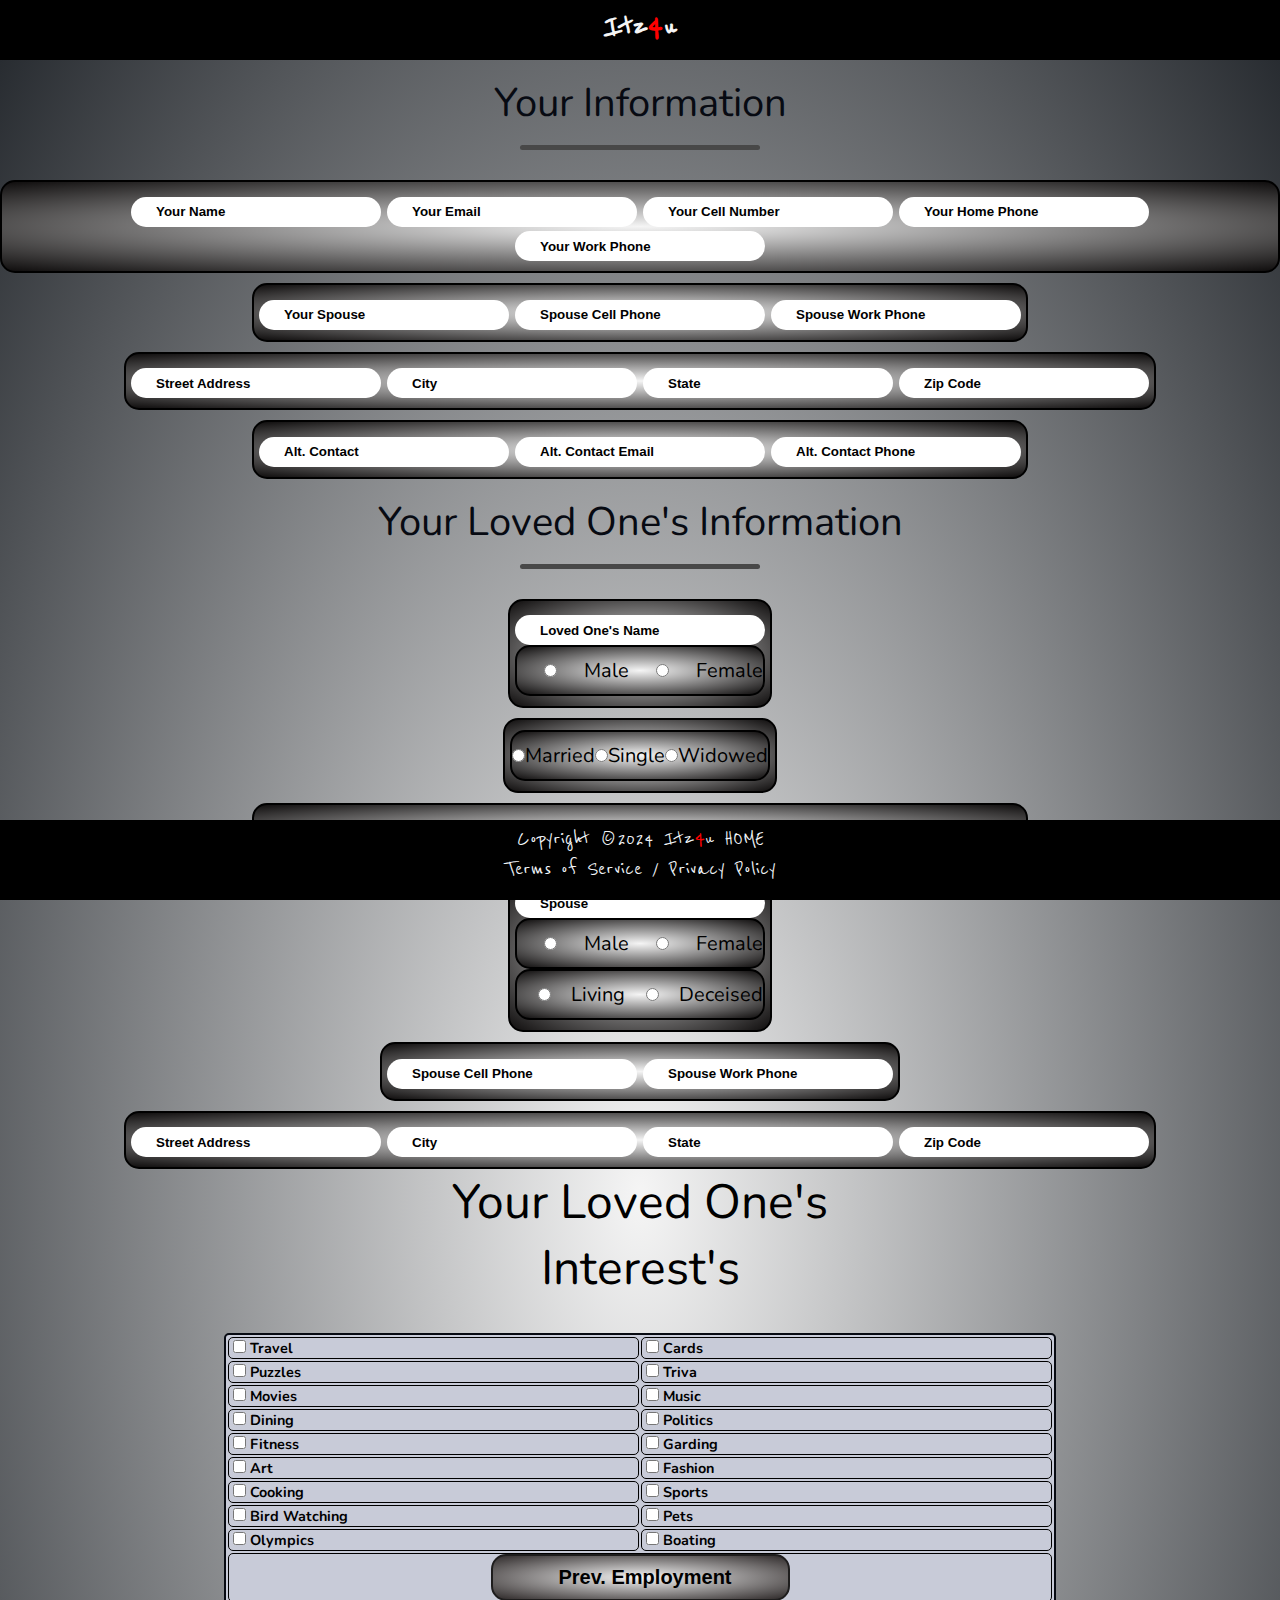
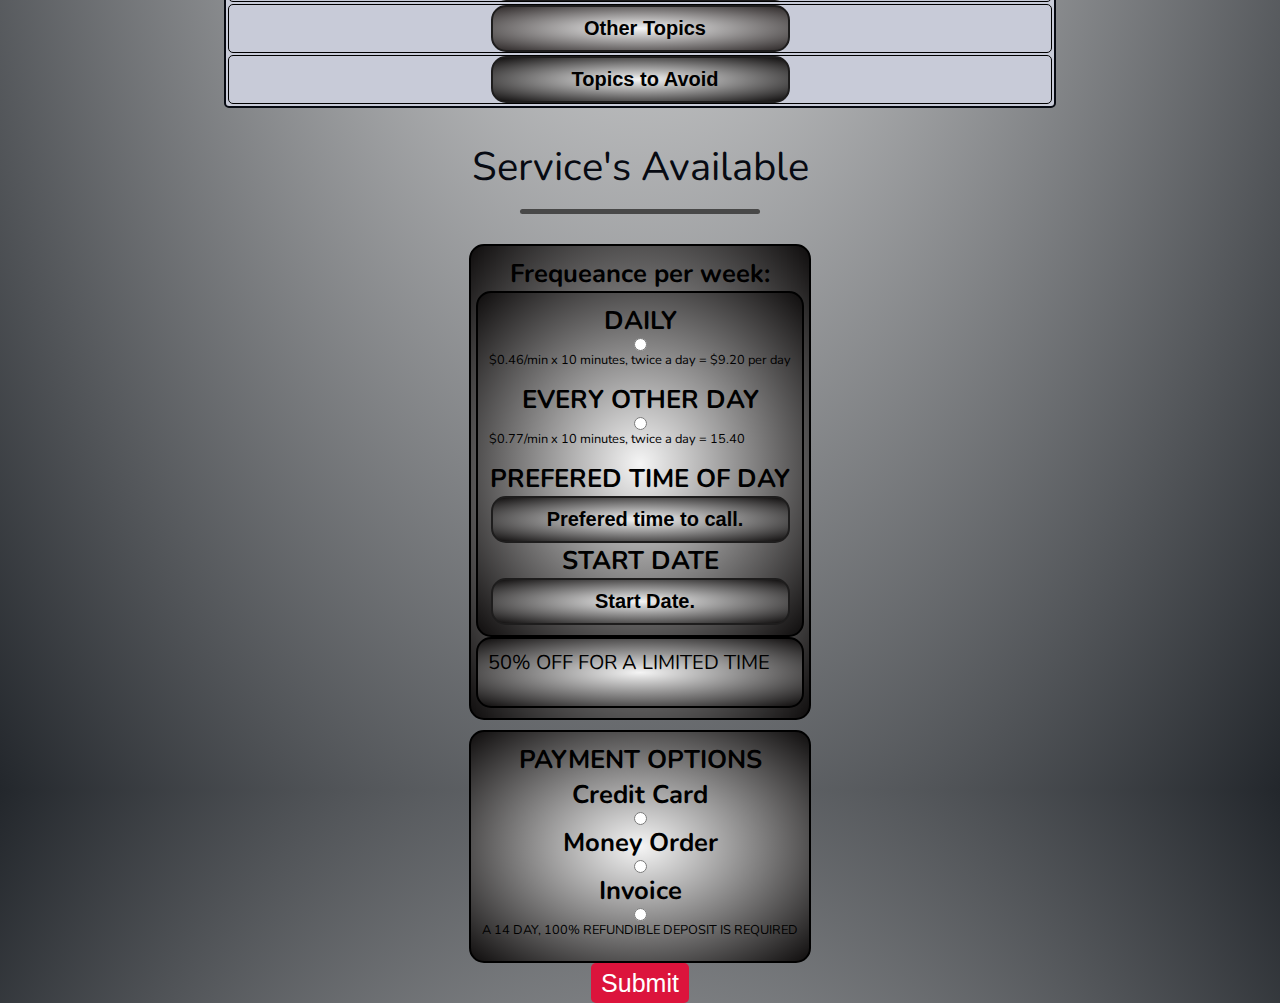
==== commit 9b058302: "Update and rename intake_elderly_three.html to index.html" ====
--- a/index.html
+++ b/index.html
@@ -1,225 +1,241 @@
-<!DOCTYPE html>
-<html lang="en">
-
-<head>
-  <meta charset="UTF-8" />
-  <meta http-equiv="X-UA-Compatible" content="IE=edge" />
-  <meta name="viewport" content="width=device-width, initial-scale=1.0" />
-  <title>Itz4u: Human Contact</title>
-  <link rel="stylesheet" href="style.css" />
-  <link rel="preconnect" href="https://fonts.googleapis.com">
-  <link rel="preconnect" href="https://fonts.gstatic.com" crossorigin>
-  <link href="https://fonts.googleapis.com/css2?family=Reenie+Beanie&family=Water+Brush&display=swap" rel="stylesheet">
-  <link rel="stylesheet"href="style.css"type="text/css">
-</head>
-
-<body>
-
-<!--<div class="preLoadcontainer">
-        <div class="preLoadcontainer1"><q>Mom is so happy when she get's a phone call</q>
-        </div>
-
-        <div class="preLoadcontainer2">HAPPINESS<br>of your elderly parent<br><span class="red">IS</span><br> worth a few cents a day.
-        </div>
-                
-        <div class="preLoadcontainer3">Itz<span class="red">4</span>u
-        </div>
-        <div class="photoSplash1"><img src="images/smoke_sgnl.jpg" width="200px"> </div>
-        <div class="photoSplash2"><img src="images/kid_string_can.jpg" width="200px">  </div>
-        <div class="photoSplash3"><img src="images/psg_a_note.jpg" width="200px" >  </div>
-        <div class="photoSplash4"><img src="images/two_talking.jpg" width="200px">  </div>
-    
-    </div>-->
-
-    <section id="one">
-      <div class="homeHead">
-          <header class="home">Itz<span class="red">4</span>u</header>
-      </div>
-      <section id="page-content">
-
-          <div class="dClass-1">
-              <h2> A low cost safe and secure service for your home bound<br><span class="red">loved</span> one.</h2>
-          </div>
-          
-              <p>Let's face it, in todays world,
-                  it's tough to do everything necessary everyday.<br><span class="calledMom"> has anyone called mom lately?</span><br> "I thought You where going to call her"
-                  <br>
-                  The kids, work, shopping, I was going to call her later, then days go by, and your loved one is sitting there wishing someone would call.
-                  <br>
-                  We take the burdon off of you, one less thing for you to worry about.
-                  Study's show that the more comunacation we have with the elderly,
-                  <br> the better there quality of life is.
-              
-                   We can help reduce depresion 
-                  <br>with a phone call from one of our trained team members.
-                  for less then $5.00 a day.</p>
-          
-      </section>
-  </section>
-
-  <section id="two">
-      <header>
-        <h1>Service Avalible</h1>
-      </header>
-    <div class="dClass-3">
-      <ul>
-        <li>
-          We will call your loved one at desingnated intervals, we will build a relationship with bla bla bla
-        </li>
-        <br>
-        <li>
-          Security for your loved one is absolutly our highest priorty, NO contact information for 
-          you or your family member is ever shared with our staff or outside entaties.  
-          100% SAFE & SECURE.
-        </li>
-        <br> 
-        <li>
-          A highly trained team member (male or female as requested) will be assigned to your loved one.
-          The team member will call at times you request, they will ingage them regarding there hobbies, 
-          sports, daily task, tv shows or movies, med reminders, whatever they want to talk about.
-        </li>
-        <br>          
-    
-        <li>
-            Peace of mind for you and your family members, knowing someone has bla, bla, bla...
-        </li>
-        <br>
-          <li>
-            Reports of conversation topics, length and dates. emailed at intervals of daily, weekly, or monthly.
-            </li>
-            <br>
-          
-          <li>
-            Calls for Emergency, and to the prearanged contact, if ever necessary.
-          </li>
-      
-    <br>
-              
-                      <li>
-                          Medacation, exercise reminders.
-                        </li>
-                        <br>
-                      
-                      <li>
-                          Less isolation and deprestion, thru our tried and true procedures.
-                      </li>
-                  <br>
-                      <li>
-                        Our MONEY BACK GURANTEE is 2nd to none. -> 100% MONEY BACK 
-                        if you or your loved one is not happy.
-                      </li>
-                      
-                      
-                  </ul>
-                </div> 
-                <div class="tbl">
-                <table>
-                      <caption class="tblRates">RATES</caption>
-                  
-                  <tr>
-                                       
-                      <th>Premium Hours</th>
-                      <th>Regular Hours</th>
-                      <th>Premium Hours</th>
-                  </tr>
-                  <tr>
-                      <td>12:00am-6:00am</td>
-                      <td>6:00am-10:00pm</td>
-                      <td>10:00pm-12:00am</td>
-                  </tr>
-                  <tr>
-                      <td><strike>$2.12/minute</strike></td>
-                      <td><strike>$0.96/minute</strike></td>
-                      <td><strike>$2.12/minute</strike></td>
-                  </tr>
-              </table>     
-                </div>
-              <p class="spcPrice">50% OFF---SPECIAL PRICING AVALIBLE-INQUIRE TODAY!!!!</p>
-  </section>
-  <div class="footFade">           
-  <a href=contact_elderly1.html><button type = "button">contact us</button></a>
-  </div>
-
-  <section id="three">
-    <header>
-      <h1>Mission Statement</h1>
-    </header>
-      <h2>Our Mission, Vision, Goals &<span class="red"> Core</span> Values</h2>
-    <div class="dClass-3">
-    <p>the why, the what, and the how.
-    <br>
-      We empower home bound individuals to remain indapendent, while reducing stress on (other) family members.
-    <br>
-      Tomorrow minded with a hart and desire to make a difference in the lives of your <span>loved</span> ones.</p>
-    </div>
-      <div class="footFade">    
-      <a href=contact_elderly1.html><button type = "button">contact us</button></a>
-    </div>
-
-
-  </section>
-  <section id="four">
-  <header>
-    <h1>Our Staff</h1>
-    <nav>
-      <a href="#todd">Todd</a>
-      <a href="#squach">Sesquactch</a>
-      <a href="#bender">Bender</a>
-    </nav>
-  </header>
-
-  <main>
-    <article id="todd" class="card">
-      <figure>
-        <img src="img/todd_in_a_gray_suit.jpg" alt="Joe Coder" width="300" height="300" >
-        <figcaption class="memberfig">Todd Schuppe</figcaption>
-      </figure>
-      <p class="memberP"><span class="nowrap">C.E.O.</span></p>
-      <p>Grand PoBah</p>
-    </article>
-    <article id="squach" class="card">
-      <figure>
-        <img src="img/OIP (17).jpg" alt="squach" width="300" height="300" >
-        <figcaption>Sesquacatch</figcaption>
-      </figure>
-      <p>Collections Dept.</p>
-    </article>
-    <article id="bender" class="card">
-      <figure>
-        <img src="img/avatars-000133086631-hoig49-t500x500.jpg" alt="Jane Dev Rel" width="300" height="300" >
-        <figcaption>Bender <span class="nowrap">Planet X</span></figcaption>
-      </figure>
-      <p>Bite my Ass.</p>
-    </article>
-  </main>
-  </section>
-</div>
-</div>
-  <div class="footFade">
-                        
-    <a href=contact_elderly1.html><button type = "button">contact us</button></a>
-  </div>
-
-</main>
-  </section>
-  </div>
-  </div>
-  <div class="footFade">
-      <footer>
-        <a href="#one"><span class="footSpan">Home -</span></a>
-        <a href="#two"><span class="footSpan">Service Available</span></a><br>
-        <a href="#three"><span class="footSpan">Misson Statement -</span></a>
-        <a href="#four"><span class="footSpan">Staff</span></a>
-      
-        <div class="cRight">
-          <a class="copyRight" href="copyRight.html">Copyright &copy; Itz<span class="red">4</span>u &</a>
-          <a class="copyRight" href="term_of_service.html">Legal Stuff</a>
-        </div>
-      
-      </footer>
-    </div>
-            
-  </section>
-</body>
-
-</html>+<!DOCTYPE html>
+<html lang="en">
+    <head>
+
+    <meta charset="UTF-8">
+    <meta http-equiv="X-UA-Compatible"content="IE=edge">
+    <meta name= "viewport" content="width=device-width, initial-scale.0">
+    <link rel="stylesheet" href="style.css">
+    <title>Itz4u2 | V4.1 Intake</title>
+    <link rel="preconnect" href="https://fonts.googleapis.com">
+    <link rel="preconnect" href="https://fonts.gstatic.com" crossorigin>
+    <link href="https://fonts.googleapis.com/css2?family=Reenie+Beanie&family=Water+Brush&display=swap" rel="stylesheet">
+
+</head>
+<body>
+    <!--this is the current intake form 03/21/2024-->
+    <header class="homeContact">Itz<span class="red">4</span>u</header>
+    
+    <!--<div class="contact-container">-->
+    <section class="intake-container">
+        <form action="https://api.web3forms.com/submit" method="POST" class="intake-container"><!--class="contact-left">-->
+            <section class="intake-left">
+                <!--<div class="contact-left-title">-->
+                <section class="intake-left-title">
+                    <h2>Your Information</h2>
+                    <hr>
+                </section>
+                
+                <input type="hidden" name="access_key" value="d6e117aa-2dc9-40ef-9eb8-970bbde49632">
+                <div class="your-info-1">
+                    <input type="text" name="name" placeholder="Your Name" class="intake-contact-inputs" required>
+                    <input type="email" name="email" placeholder="Your Email" class="intake-contact-inputs" required>
+                    <input type="tel" name="cell phone" placeholder="Your Cell Number" class="intake-contact-inputs" optional>
+                    <input type="tel" name="home phone" placeholder="Your Home Phone" class="intake-contact-inputs" optional>
+                    <input type="tel" name="work phone" placeholder="Your Work Phone" class="intake-contact-inputs" optional>
+                </div>
+                <div class="your-info-2">
+                    <input type="text" name="spouse" placeholder="Your Spouse" class="intake-contact-inputs" optional>
+                    <input type="tel" name="spouse cell phone" placeholder="Spouse Cell Phone" class="intake-contact-inputs" optional>
+                    <input type="tel" name="spouse work phone" placeholder="Spouse Work Phone" class="intake-contact-inputs" optional>
+                </div>
+                <div class="your-info-3">
+                    <input type="text" name="street address" placeholder="Street Address" class="intake-contact-inputs" required>
+                    <input type="text" name="city" placeholder="City" class="intake-contact-inputs" required>
+                    <input type="text" name="state" placeholder="State" class="intake-contact-inputs" required>
+                    <input type="text" name="zip code" placeholder="Zip Code" class="intake-contact-inputs" required>
+                </div>
+                <div class="your-info-4">
+                    <input type="text" name="alt contact" placeholder="Alt. Contact" class="intake-contact-inputs" optional>
+                    <input type="email" name="alt contact email" placeholder="Alt. Contact Email" class="intake-contact-inputs" optional>
+                    <input type="tel" name="alt contact phone" placeholder="Alt. Contact Phone" class="intake-contact-inputs" optional>
+                </div>
+            </section> 
+        
+            <section class="intake-right">
+            
+                <section class="intake-left-title">
+                    <h2>Your Loved One's Information</h2>
+                    <hr>
+                </section>
+                <div class="your-info-1">
+                    <input type="text" name="target name" placeholder="Loved One's Name" class="intake-contact-inputs" required>
+                    <div class="radio-btn">
+                        <input type="radio" name="targetsex" name="gender" value="male" class="radio-btn"/><label for="gender">Male</label>
+                        <input type="radio" name="targetsex" name="gender" value="female" class="radio-btn"/><label for="gender">Female</label>
+                    </div>
+                </div>
+                <div class="your-info-1">
+                    <div class="radio-btn">
+                        
+                        <input type="radio" name="targetmarried" name="married" value="married" class="radio-btn"/><label for="married">Married</label>
+                        <input type="radio" name="targetmarried" name="single" value="single" class="radio-btn"/><label for="single">Single</label>
+                        <input type="radio" name="targetmarried" name="widowed" value="widowed" class="radio-btn"/><label for="widowed">Widowed</label>
+                        
+                    </div>
+                </div>
+                <div class="your-info-1">
+                    <input type="tel" name="target cell phone" placeholder="Cell Number" class="intake-contact-inputs" optional>
+                    <input type="tel" name="target home phone" placeholder="Home Phone" class="intake-contact-inputs" optional>
+                    <input type="tel" name="target work phone" placeholder="Work Phone" class="intake-contact-inputs" optional>
+                </div>
+                <div class="your-info-1">
+                    <input type="text" name="target spouse" placeholder="Spouse" class="intake-contact-inputs" optional>
+                    <div class="radio-btn">
+                        <input type="radio" name="spousesex" name="gender" value="male" class="radio-btn"/><label for="gender">Male</label>
+                        <input type="radio" name="spousesex" name="gender" value="female" class="radio-btn"/><label for="gender">Female</label>
+                        </div>
+                    <div class="radio-btn">
+                        <input type="radio" name="spouse lvg" value="living" class="radio-btn"/><label for="living">Living</label>
+                        <input type="radio" name="spouse lvg" value="living" class="radio-btn"/><label for="living">Deceised</label>
+                    </div>
+                </div>
+                <div class="your-info-2">
+                        <input type="tel" name="target spouse cell phone" placeholder="Spouse Cell Phone" class="intake-contact-inputs" optional>
+                        <input type="tel" name="target spouse work phone" placeholder="Spouse Work Phone" class="intake-contact-inputs" optional>
+                </div>
+                <div class="your-info-3">
+                    <input type="text" name="target street address" placeholder="Street Address" class="intake-contact-inputs" optional>
+                    <input type="text" name="target city" placeholder="City" class="intake-contact-inputs" optional>
+                    <input type="text" name="target state" placeholder="State" class="intake-contact-inputs" optional>
+                    <input type="text" name="zipcode" placeholder="Zip Code" class="intake-contact-inputs" optional>
+                </div>
+                
+        </section>
+
+        <table class="tbl-int">
+            <thead>
+                <figcaption>Your Loved One's</figcaption>
+                <figcaption>Interest's</figcaption>
+                
+            </thead>
+            <tbody>
+            <tr>
+                <td class="input-two">&nbsp;<input type="checkbox" id="travel" name="interest" value="travel"> Travel</td>
+                <td class="input-two">&nbsp;<input type="checkbox" id="cards" name="interest" value="cards"/><label>  Cards</label></td>
+            </tr>
+            <tr>
+                <td>&nbsp;<input type="checkbox" id="puzzles" name="interest" value="puzzles"/><label>    Puzzles</label></td>
+                <td>&nbsp;<input type="checkbox" id="triva" name="interest" value="trvia"/><label>  Triva</label></td>
+            </tr>
+                <td>&nbsp;<input type="checkbox" id="movies" name="interest" value="movies"/><label>  Movies</label></td>
+                <td>&nbsp;<input type="checkbox" id="music" name="interest" value="music" /><label>  Music</label></td>
+            <tr>
+                <td>&nbsp;<input type="checkbox" id="dining" name="interest" value="dining" /><label>  Dining</label></td>
+                <td>&nbsp;<input type="checkbox" id="politics" name="interest" value="politics"/><label>  Politics</label></td>
+            </tr>
+            <tr>     
+                <td>&nbsp;<input type="checkbox" id="fitness" name="interest" value="fitness" /><label>  Fitness</label></td>
+                <td>&nbsp;<input type="checkbox" id="garding" name="interest" value="garding" /><label>  Garding</label></td>
+            </tr>
+            <tr>
+                <td>&nbsp;<input type="checkbox" id="art" name="interest" value="art"/><label>  Art</label></td>
+                <td>&nbsp;<input type="checkbox" id="fashion" name="interest" value="fashion"/><label>  Fashion</label></td>
+            </tr>
+            <tr>
+                <td>&nbsp;<input type="checkbox" id="cooking" name="interest" value="cooking"/><label>  Cooking</label></td>
+                <td>&nbsp;<input type="checkbox" id="sports" name="interest" value="sports"/><label>  Sports</label></td>
+            </tr>
+            <tr>
+                <td>&nbsp;<input type="checkbox" id="bird watching" name="interest" value="bird watching"/><label>  Bird Watching</label></td>
+                <td>&nbsp;<input type="checkbox" id="pets" name="interest" value="pets" /><label>  Pets</label></td>
+            </tr>
+            <tr>        
+                <td>&nbsp;<input type="checkbox" id="olympics" name="interest" value="olympics" /><label>  Olympics</label></td>
+                <td>&nbsp;<input type="checkbox" id="boating" name="interest" value="boating"/><label>  Boating &nbsp; &nbsp;</label></td>
+            </tr>
+            <tr>
+                <td class="input-one" colspan="2"><input type="text" id="otherinterest" name="prev employment" placeholder="Prev. Employment" class="radio-btn-2" aria-label="Other interest"/></td>
+            </tr>
+            <tr>
+                <td colspan="2"><input type="text" id="otherinterest" name="other" placeholder="Other Topics" class="radio-btn-2" aria-label="Other interest"/></td>
+            </tr>
+            <tr>
+                <td colspan="2"><input type="text" id="otherinterest" name="topics to avoid" placeholder="Topics to Avoid" class="radio-btn-3" aria-label="Other interest"/></td>
+
+            </tr>
+        
+            </tbody>  
+        </table>
+
+        <section class="intake-right">
+            
+            <section class="intake-left-title">
+                <h2>Service's Available</h2>
+                <hr>
+            </section>
+            <div class="intake-info-1">
+                <h1>Frequeance per week:</h1>
+        
+                <div class="intake-info-1">
+
+            <h1>DAILY</h1>
+                    <input type="radio" name="daily" value="daily" class="radio-btn"/>
+                    <p>$0.46/min x 10 minutes, twice a day = $9.20 per day</p>
+
+                    <h1>EVERY OTHER DAY</h1>
+                    <input type="radio" name="daily" value="every other day" class="radio-btn"/>
+                    <p>$0.77/min x 10 minutes, twice a day = 15.40</p>
+
+                    <h1>PREFERED TIME OF DAY</h1>
+                    <input type="text" id="time" name="time" placeholder="Prefered time to call." class="radio-btn-3">
+
+                    <h1>START DATE</h1>
+                    <input type="text" id="start date" name="time" placeholder="Start Date." class="radio-btn-3">
+                    
+                </div>
+                <div class="fifty-off">
+                <div class="radio-btn">
+                    <p class="50off">50% OFF FOR A LIMITED TIME</p>
+                </div>
+                </div>
+
+
+                
+            </div>
+            <div class="intake-info-1">
+            
+                    <h1>PAYMENT OPTIONS</h1>
+                    <h1>Credit Card</h1>
+                    <input type="radio" name="payment" name="c/c" value="c/c" class="radio-btn"/>
+                    <h1>Money Order</h1>
+                    <input type="radio" name="payment" name="money order" value="money order" class="radio-btn"/>
+                    <h1>Invoice</h1>
+                    <input type="radio" name="payment" name="invoice" value="invoice" class="radio-btn"/>
+                    
+        
+                <p class="intake-p-refund"> A 14 DAY, 100% REFUNDIBLE DEPOSIT IS REQUIRED </p>
+            </div>
+        </section>
+
+    
+                <button id="btn-intk" type="submit">Submit</button>
+                        
+  
+            
+
+                    <!--</form> -->
+
+                <!--<input type="hidden" name="_next" value="https://yourdomain.co/thanks.html">-->
+                <input type="hidden" name="_subject" subject-line="Itz4u Intake Form"value="New submission from ITZ4u!">
+
+            
+        </form>    
+    
+        
+    </section>
+
+</body>
+
+<footer class="intake-foot">
+    <a class="copyRight" href="copyRight.html">Copyright &copy;2024 Itz<span class="red">4</span>u</a><a class="copyRight" href="index.html"> HOME</a>
+    <br>
+    <a class="copyRight" href="term_of_service.html">Terms of Service /</a>
+    <a class="copyRight" href="privacy-policy.html">Privacy Policy</a>
+</footer>
+
+
+
+
+
+</html>
